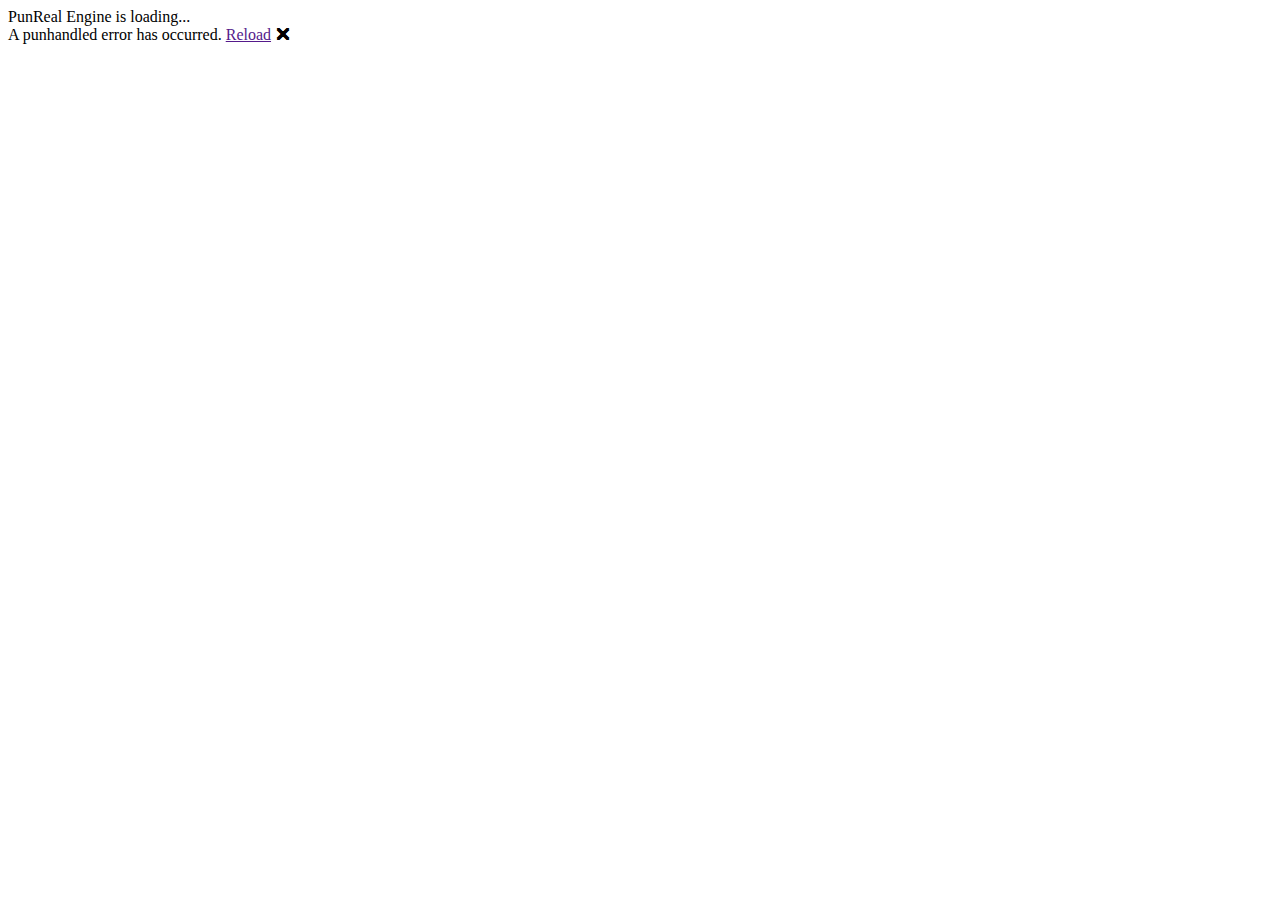
==== Puns.Blazor/wwwroot/index.html @ 3fad3403 "Added more jokes to Index.html" ====
﻿<!DOCTYPE html>
<html>

<head>
    <meta charset="utf-8" />
    <meta name="viewport" content="width=device-width, initial-scale=1.0, maximum-scale=1.0, user-scalable=no" />
    <title>Artifishial Intelligence?</title>
    <base href="/" />
    <link href="css/bootstrap/bootstrap.min.css" rel="stylesheet" />
    <link href="css/app.css" rel="stylesheet" />
    <link href="Puns.Blazor.styles.css" rel="stylesheet" />
</head>

<body>
    <div id="app">PunReal Engine is loading...</div>

    <div id="blazor-error-ui">
        A punhandled error has occurred.
        <a href="" class="reload">Reload</a>
        <a class="dismiss">🗙</a>
    </div>
    <script src="_framework/blazor.webassembly.js"></script>
</body>

</html>
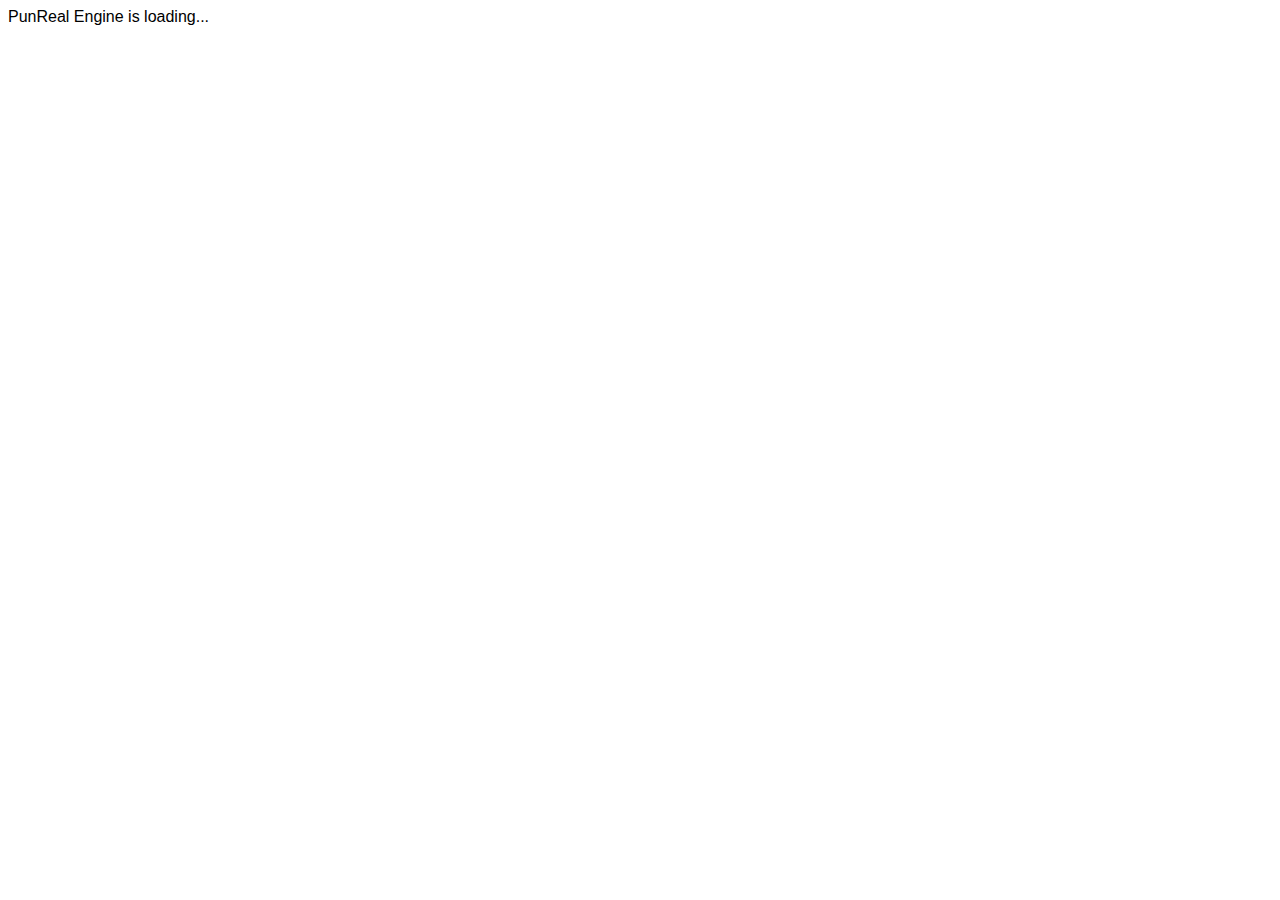
==== commit 2f0fd7e5: "Update index.html" ====
--- a/Puns.Blazor/wwwroot/index.html
+++ b/Puns.Blazor/wwwroot/index.html
@@ -2,24 +2,26 @@
 <html>
 
 <head>
-    <meta charset="utf-8" />
-    <meta name="viewport" content="width=device-width, initial-scale=1.0, maximum-scale=1.0, user-scalable=no" />
+    <meta charset="utf-8"/>
+    <meta name="viewport" content="width=device-width, initial-scale=1.0, maximum-scale=1.0, user-scalable=no"/>
     <title>Artifishial Intelligence?</title>
     <base href="/" />
-    <link href="css/bootstrap/bootstrap.min.css" rel="stylesheet" />
-    <link href="css/app.css" rel="stylesheet" />
-    <link href="Puns.Blazor.styles.css" rel="stylesheet" />
+    <link href="css/bootstrap/bootstrap.min.css" rel="stylesheet"/>
+    <link href="css/app.css" rel="stylesheet"/>
+    <link href="Puns.Blazor.styles.css" rel="stylesheet"/>
+    <script src="_content/MatBlazor/dist/matBlazor.js"></script>
+    <link href="_content/MatBlazor/dist/matBlazor.css" rel="stylesheet" />
 </head>
 
 <body>
-    <div id="app">PunReal Engine is loading...</div>
+<div id="app">PunReal Engine is loading...</div>
 
-    <div id="blazor-error-ui">
-        A punhandled error has occurred.
-        <a href="" class="reload">Reload</a>
-        <a class="dismiss">🗙</a>
-    </div>
-    <script src="_framework/blazor.webassembly.js"></script>
+<div id="blazor-error-ui">
+    A punhandled error has occurred.
+    <a href="" class="reload">Reload</a>
+    <a class="dismiss">🗙</a>
+</div>
+<script src="_framework/blazor.webassembly.js"></script>
 </body>
 
-</html>
+</html>--- a/Puns.Blazor/wwwroot/css/app.css
+++ b/Puns.Blazor/wwwroot/css/app.css
@@ -0,0 +1,38 @@
+﻿@import url('open-iconic/font/css/open-iconic-bootstrap.min.css');
+
+html, body { font-family: 'Helvetica Neue', Helvetica, Arial, sans-serif; }
+
+a, .btn-link { color: #0366d6; }
+
+.btn-primary {
+    color: #fff;
+    background-color: #1b6ec2;
+    border-color: #1861ac;
+}
+
+.content { padding-top: 1.1rem; }
+
+.valid.modified:not([type=checkbox]) { outline: 1px solid #26b050; }
+
+.invalid { outline: 1px solid red; }
+
+.validation-message { color: red; }
+
+#blazor-error-ui {
+    background: lightyellow;
+    bottom: 0;
+    box-shadow: 0 -1px 2px rgba(0, 0, 0, 0.2);
+    display: none;
+    left: 0;
+    padding: 0.6rem 1.25rem 0.7rem 1.25rem;
+    position: fixed;
+    width: 100%;
+    z-index: 1000;
+}
+
+#blazor-error-ui .dismiss {
+    cursor: pointer;
+    position: absolute;
+    right: 0.75rem;
+    top: 0.5rem;
+}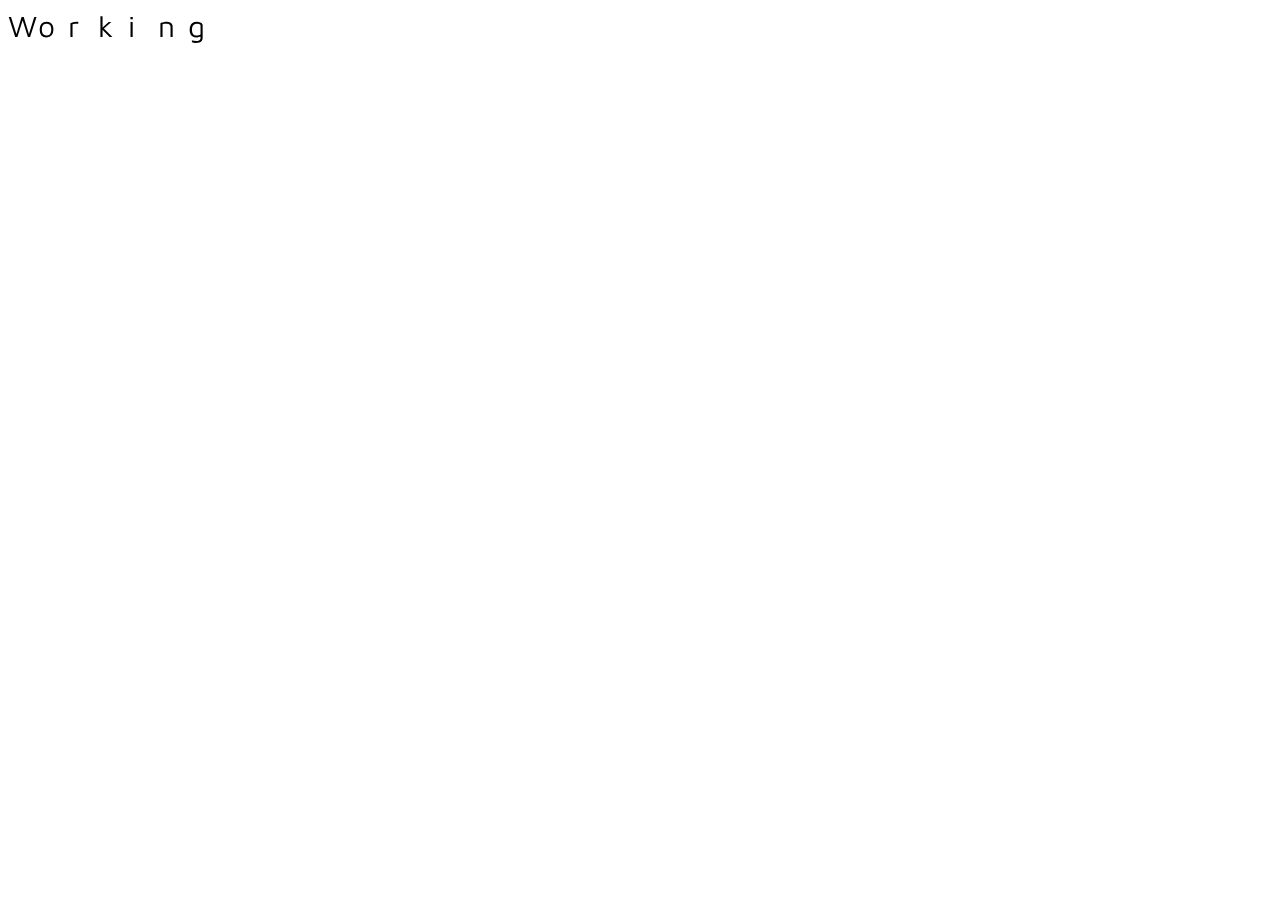
==== commit 36b38a68: "Updated UI to use ANT" ====
--- a/Puns.Blazor/wwwroot/index.html
+++ b/Puns.Blazor/wwwroot/index.html
@@ -9,12 +9,513 @@
     <link href="css/bootstrap/bootstrap.min.css" rel="stylesheet"/>
     <link href="css/app.css" rel="stylesheet"/>
     <link href="Puns.Blazor.styles.css" rel="stylesheet"/>
-    <script src="_content/MatBlazor/dist/matBlazor.js"></script>
-    <link href="_content/MatBlazor/dist/matBlazor.css" rel="stylesheet" />
+    <link href="_content/AntDesign/css/ant-design-blazor.css" rel="stylesheet" />
+    <script src="_content/AntDesign/js/ant-design-blazor.js"></script>
 </head>
 
 <body>
-<div id="app">PunReal Engine is loading...</div>
+<div id="app"><div class="area">
+<span class="Rune" style="top: 0px;left: 180px;opacity: 1.00;transform: rotateY(0deg)rotate(0deg);
+animation:KF_g_6_0 15s linear infinite;">g</span>
+<span class="Rune" style="top: 0px;left: 150px;opacity: 1.00;transform: rotateY(0deg)rotate(0deg);
+animation:KF_n_5_0 15s linear infinite;">n</span>
+<span class="Rune" style="top: 0px;left: 120px;opacity: 1.00;transform: rotateY(0deg)rotate(0deg);
+animation:KF_i_4_0 15s linear infinite;">i</span>
+<span class="Rune" style="top: 0px;left: 60px;opacity: 1.00;transform: rotateY(0deg)rotate(0deg);
+animation:KF_r_2_0 15s linear infinite;">r</span>
+<span class="Rune" style="left: 120px;opacity: 0.00;
+animation:KF_u_4_1 15s linear infinite;">u</span>
+<span class="Rune" style="top: 0px;left: 30px;opacity: 1.00;transform: rotateY(0deg)rotate(0deg);
+animation:KF_o_1_0 15s linear infinite;">o</span>
+<span class="Rune" style="left: 60px;opacity: 0.00;
+animation:KF_b_2_1 15s linear infinite;">b</span>
+<span class="Rune" style="left: 30px;opacity: 0.00;
+animation:KF_a_1_1 15s linear infinite;">a</span>
+<span class="Rune" style="left: 0px;opacity: 0.00;
+animation:KF_L_0_1 15s linear infinite;">L</span>
+<span class="Rune" style="left: 30px;opacity: 0.00;
+animation:KF_e_1_2 15s linear infinite;">e</span>
+<span class="Rune" style="left: 0px;opacity: 0.00;
+animation:KF_B_0_2 15s linear infinite;">B</span>
+<span class="Rune" style="top: 0px;left: 90px;opacity: 1.00;transform: rotateY(0deg)rotate(0deg);
+animation:KF_k_3_0 15s linear infinite;">k</span>
+<span class="Rune" style="top: 0px;left: 0px;opacity: 1.00;transform: rotateY(0deg)rotate(0deg);
+animation:KF_W_0_0 15s linear infinite;">W</span>
+<span class="Rune" style="left: 30px;opacity: 0.00;
+animation:KF_e_1_3 15s linear infinite;">e</span>
+<span class="Rune" style="left: 60px;opacity: 0.00;
+animation:KF_t_2_3 15s linear infinite;">t</span>
+<span class="Rune" style="left: 90px;opacity: 0.00;
+animation:KF_3_3 15s linear infinite;">'</span>
+<span class="Rune" style="left: 120px;opacity: 0.00;
+animation:KF_s_4_3 15s linear infinite;">s</span>
+<span class="Rune" style="left: 150px;opacity: 0.00;
+animation:KF_5_3 15s linear infinite;"> </span>
+<span class="Rune" style="left: 210px;opacity: 0.00;
+animation:KF_e_7_3 15s linear infinite;">e</span>
+<span class="Rune" style="left: 240px;opacity: 0.00;
+animation:KF_t_8_3 15s linear infinite;">t</span>
+<span class="Rune" style="left: 270px;opacity: 0.00;
+animation:KF_9_3 15s linear infinite;"> </span>
+<span class="Rune" style="left: 330px;opacity: 0.00;
+animation:KF_e_11_3 15s linear infinite;">e</span>
+<span class="Rune" style="left: 390px;opacity: 0.00;
+animation:KF_d_13_3 15s linear infinite;">d</span>
+<span class="Rune" style="left: 420px;opacity: 0.00;
+animation:KF_y_14_3 15s linear infinite;">y</span>
+<span class="Rune" style="left: 450px;opacity: 0.00;
+animation:KF_15_3 15s linear infinite;"> </span>
+<span class="Rune" style="left: 480px;opacity: 0.00;
+animation:KF_t_16_3 15s linear infinite;">t</span>
+<span class="Rune" style="left: 540px;opacity: 0.00;
+animation:KF_18_3 15s linear infinite;"> </span>
+<span class="Rune" style="left: 570px;opacity: 0.00;
+animation:KF_P_19_3 15s linear infinite;">P</span>
+<span class="Rune" style="left: 690px;opacity: 0.00;
+animation:KF_l_23_3 15s linear infinite;">l</span>
+<span class="Rune" style="left: 750px;opacity: 0.00;
+animation:KF_25_3 15s linear infinite;">!</span>
+<span class="Rune" style="left: 780px;opacity: 0.00;
+animation:KF_26_3 15s linear infinite;">!</span>
+<span class="Rune" style="left: 810px;opacity: 0.00;
+animation:KF_27_3 15s linear infinite;">!</span>
+</div>
+<style>
+@import url('https://fonts.googleapis.com/css2?family=Maven+Pro:wght@500&display=swap');
+	.Rune { position: absolute; font-family: 'Maven Pro', sans-serif; }
+.area {font-size: 30px;position: relative;}
+.word {position: absolute}
+@keyframes KF_g_6_0{
+  0% {top: 0px;left: 180px;opacity: 1.00;transform: rotateY(0deg)rotate(0deg);}
+  5% {top: 0px;left: 180px;opacity: 1.00;transform: rotateY(0deg)rotate(0deg);}
+  9% {top: 0px;}
+  13% {top: 0px;left: 240px;opacity: 1.00;transform: rotateY(0deg)rotate(0deg);}
+  18% {top: 0px;left: 240px;opacity: 1.00;transform: rotateY(0deg)rotate(0deg);}
+  19% {top: -8px;left: 240px;}
+  23% {top: -8px;left: 300px;}
+  26% {top: 0px;left: 300px;opacity: 1.00;transform: rotateY(0deg)rotate(0deg);}
+  39% {top: 0px;left: 300px;opacity: 1.00;transform: rotateY(0deg)rotate(0deg);}
+  52% {top: 0px;left: 420px;}
+  56% {top: 6px;left: 180px;}
+  59% {top: 0px;left: 180px;opacity: 1.00;transform: rotateY(0deg)rotate(0deg);}
+  91% {top: 0px;left: 180px;opacity: 1.00;transform: rotateY(0deg)rotate(0deg);}
+  95% {top: 0px;}
+  100% {top: 0px;left: 180px;opacity: 1.00;transform: rotateY(0deg)rotate(0deg);}
+}
+
+@keyframes KF_n_5_0{
+  0% {top: 0px;left: 150px;opacity: 1.00;transform: rotateY(0deg)rotate(0deg);}
+  5% {top: 0px;left: 150px;opacity: 1.00;transform: rotateY(0deg)rotate(0deg);}
+  9% {top: 0px;}
+  13% {top: 0px;left: 210px;opacity: 1.00;transform: rotateY(0deg)rotate(0deg);}
+  18% {top: 0px;left: 210px;opacity: 1.00;transform: rotateY(0deg)rotate(0deg);}
+  19% {top: -8px;left: 210px;}
+  23% {top: -8px;left: 270px;}
+  26% {top: 0px;left: 270px;opacity: 1.00;transform: rotateY(0deg)rotate(0deg);}
+  39% {top: 0px;left: 270px;opacity: 1.00;transform: rotateY(0deg)rotate(0deg);}
+  52% {top: 0px;left: 420px;}
+  56% {top: -19px;left: 630px;}
+  59% {top: 0px;left: 630px;opacity: 1.00;transform: rotateY(0deg)rotate(0deg);}
+  91% {top: 0px;left: 630px;opacity: 1.00;transform: rotateY(0deg)rotate(0deg);}
+  95% {top: 26px;}
+  100% {top: 0px;left: 150px;opacity: 1.00;transform: rotateY(0deg)rotate(0deg);}
+}
+
+@keyframes KF_i_4_0{
+  0% {top: 0px;left: 120px;opacity: 1.00;transform: rotateY(0deg)rotate(0deg);}
+  5% {top: 0px;left: 120px;opacity: 1.00;transform: rotateY(0deg)rotate(0deg);}
+  9% {top: 0px;}
+  13% {top: 0px;left: 180px;opacity: 1.00;transform: rotateY(0deg)rotate(0deg);}
+  18% {top: 0px;left: 180px;opacity: 1.00;transform: rotateY(0deg)rotate(0deg);}
+  19% {top: -8px;left: 180px;}
+  23% {top: -8px;left: 240px;}
+  26% {top: 0px;left: 240px;opacity: 1.00;transform: rotateY(0deg)rotate(0deg);}
+  39% {top: 0px;left: 240px;opacity: 1.00;transform: rotateY(0deg)rotate(0deg);}
+  59% {left: 120px;opacity: 0.00;}
+  91% {left: 120px;opacity: 0.00;}
+  100% {top: 0px;left: 120px;opacity: 1.00;transform: rotateY(0deg)rotate(0deg);}
+}
+
+@keyframes KF_r_2_0{
+  0% {top: 0px;left: 60px;opacity: 1.00;transform: rotateY(0deg)rotate(0deg);}
+  5% {top: 0px;left: 60px;opacity: 1.00;transform: rotateY(0deg)rotate(0deg);}
+  9% {top: 0px;}
+  13% {top: 0px;left: 150px;opacity: 1.00;transform: rotateY(0deg)rotate(0deg);}
+  18% {top: 0px;left: 150px;opacity: 1.00;transform: rotateY(0deg)rotate(0deg);}
+  19% {top: -8px;left: 150px;}
+  23% {top: -8px;left: 210px;}
+  26% {top: 0px;left: 210px;opacity: 1.00;transform: rotateY(0deg)rotate(0deg);}
+  39% {top: 0px;left: 210px;opacity: 1.00;transform: rotateY(0deg)rotate(0deg);}
+  52% {top: 0px;left: 420px;}
+  56% {top: -5px;left: 300px;}
+  59% {top: 0px;left: 300px;opacity: 1.00;transform: rotateY(0deg)rotate(0deg);}
+  91% {top: 0px;left: 300px;opacity: 1.00;transform: rotateY(0deg)rotate(0deg);}
+  95% {top: 13px;}
+  100% {top: 0px;left: 60px;opacity: 1.00;transform: rotateY(0deg)rotate(0deg);}
+}
+
+@keyframes KF_u_4_1{
+  0% {left: 120px;opacity: 0.00;}
+  5% {left: 120px;opacity: 0.00;}
+  13% {top: 0px;left: 120px;opacity: 1.00;transform: rotateY(0deg)rotate(0deg);}
+  18% {top: 0px;left: 120px;opacity: 1.00;transform: rotateY(0deg)rotate(0deg);}
+  19% {top: -8px;left: 120px;}
+  23% {top: -8px;left: 180px;}
+  26% {top: 0px;left: 180px;opacity: 1.00;transform: rotateY(0deg)rotate(0deg);}
+  39% {top: 0px;left: 180px;opacity: 1.00;transform: rotateY(0deg)rotate(0deg);}
+  52% {top: 0px;left: 420px;}
+  56% {top: -22px;left: 600px;}
+  59% {top: 0px;left: 600px;opacity: 1.00;transform: rotateY(0deg)rotate(0deg);}
+  91% {top: 0px;left: 600px;opacity: 1.00;transform: rotateY(0deg)rotate(0deg);}
+  100% {left: 120px;opacity: 0.00;}
+}
+
+@keyframes KF_o_1_0{
+  0% {top: 0px;left: 30px;opacity: 1.00;transform: rotateY(0deg)rotate(0deg);}
+  5% {top: 0px;left: 30px;opacity: 1.00;transform: rotateY(0deg)rotate(0deg);}
+  9% {top: 0px;}
+  13% {top: 0px;left: 90px;opacity: 1.00;transform: rotateY(0deg)rotate(0deg);}
+  18% {top: 0px;left: 90px;opacity: 1.00;transform: rotateY(0deg)rotate(0deg);}
+  19% {top: -8px;left: 90px;}
+  23% {top: -8px;left: 150px;}
+  26% {top: 0px;left: 150px;opacity: 1.00;transform: rotateY(0deg)rotate(0deg);}
+  39% {top: 0px;left: 150px;opacity: 1.00;transform: rotateY(0deg)rotate(0deg);}
+  52% {top: 0px;left: 420px;}
+  56% {top: -19px;left: 510px;}
+  59% {top: 0px;left: 510px;opacity: 1.00;transform: rotateY(0deg)rotate(0deg);}
+  91% {top: 0px;left: 510px;opacity: 1.00;transform: rotateY(0deg)rotate(0deg);}
+  95% {top: 26px;}
+  100% {top: 0px;left: 30px;opacity: 1.00;transform: rotateY(0deg)rotate(0deg);}
+}
+
+@keyframes KF_b_2_1{
+  0% {left: 60px;opacity: 0.00;}
+  5% {left: 60px;opacity: 0.00;}
+  13% {top: 0px;left: 60px;opacity: 1.00;transform: rotateY(0deg)rotate(0deg);}
+  18% {top: 0px;left: 60px;opacity: 1.00;transform: rotateY(0deg)rotate(0deg);}
+  19% {top: -8px;left: 60px;}
+  23% {top: -8px;left: 120px;}
+  26% {top: 0px;left: 120px;opacity: 1.00;transform: rotateY(0deg)rotate(0deg);}
+  39% {top: 0px;left: 120px;opacity: 1.00;transform: rotateY(0deg)rotate(0deg);}
+  52% {top: 0px;left: 420px;}
+  56% {top: -29px;left: 660px;}
+  59% {top: 0px;left: 660px;opacity: 1.00;transform: rotateY(0deg)rotate(0deg);}
+  91% {top: 0px;left: 660px;opacity: 1.00;transform: rotateY(0deg)rotate(0deg);}
+  100% {left: 60px;opacity: 0.00;}
+}
+
+@keyframes KF_a_1_1{
+  0% {left: 30px;opacity: 0.00;}
+  5% {left: 30px;opacity: 0.00;}
+  13% {top: 0px;left: 30px;opacity: 1.00;transform: rotateY(0deg)rotate(0deg);}
+  18% {top: 0px;left: 30px;opacity: 1.00;transform: rotateY(0deg)rotate(0deg);}
+  19% {top: -8px;left: 30px;}
+  23% {top: -8px;left: 90px;}
+  26% {top: 0px;left: 90px;opacity: 1.00;transform: rotateY(0deg)rotate(0deg);}
+  39% {top: 0px;left: 90px;opacity: 1.00;transform: rotateY(0deg)rotate(0deg);}
+  52% {top: 0px;left: 420px;}
+  56% {top: -14px;left: 360px;}
+  59% {top: 0px;left: 360px;opacity: 1.00;transform: rotateY(0deg)rotate(0deg);}
+  91% {top: 0px;left: 360px;opacity: 1.00;transform: rotateY(0deg)rotate(0deg);}
+  100% {left: 30px;opacity: 0.00;}
+}
+
+@keyframes KF_L_0_1{
+  0% {left: 0px;opacity: 0.00;}
+  5% {left: 0px;opacity: 0.00;}
+  13% {top: 0px;left: 0px;opacity: 1.00;transform: rotateY(0deg)rotate(0deg);}
+  18% {top: 0px;left: 0px;opacity: 1.00;transform: rotateY(0deg)rotate(0deg);}
+  19% {top: -8px;left: 0px;}
+  23% {top: -8px;left: 60px;}
+  26% {top: 0px;left: 60px;opacity: 1.00;transform: rotateY(0deg)rotate(0deg);}
+  39% {top: 0px;left: 60px;opacity: 1.00;transform: rotateY(0deg)rotate(0deg);}
+  52% {top: 0px;left: 420px;}
+  56% {top: 3px;left: 0px;}
+  59% {top: 0px;left: 0px;opacity: 1.00;transform: rotateY(0deg)rotate(0deg);}
+  91% {top: 0px;left: 0px;opacity: 1.00;transform: rotateY(0deg)rotate(0deg);}
+  100% {left: 0px;opacity: 0.00;}
+}
+
+@keyframes KF_e_1_2{
+  0% {left: 30px;opacity: 0.00;}
+  5% {left: 30px;opacity: 0.00;}
+  13% {left: 30px;opacity: 0.00;}
+  18% {left: 30px;opacity: 0.00;}
+  26% {top: 0px;left: 30px;opacity: 1.00;transform: rotateY(0deg)rotate(0deg);}
+  39% {top: 0px;left: 30px;opacity: 1.00;transform: rotateY(0deg)rotate(0deg);}
+  52% {top: 0px;left: 420px;}
+  56% {top: -37px;left: 720px;}
+  59% {top: 0px;left: 720px;opacity: 1.00;transform: rotateY(0deg)rotate(0deg);}
+  91% {top: 0px;left: 720px;opacity: 1.00;transform: rotateY(0deg)rotate(0deg);}
+  100% {left: 30px;opacity: 0.00;}
+}
+
+@keyframes KF_B_0_2{
+  0% {left: 0px;opacity: 0.00;}
+  5% {left: 0px;opacity: 0.00;}
+  13% {left: 0px;opacity: 0.00;}
+  18% {left: 0px;opacity: 0.00;}
+  26% {top: 0px;left: 0px;opacity: 1.00;transform: rotateY(0deg)rotate(0deg);}
+  39% {top: 0px;left: 0px;opacity: 1.00;transform: rotateY(0deg)rotate(0deg);}
+  59% {left: 0px;opacity: 0.00;}
+  91% {left: 0px;opacity: 0.00;}
+  100% {left: 0px;opacity: 0.00;}
+}
+
+@keyframes KF_k_3_0{
+  0% {top: 0px;left: 90px;opacity: 1.00;transform: rotateY(0deg)rotate(0deg);}
+  5% {top: 0px;left: 90px;opacity: 1.00;transform: rotateY(0deg)rotate(0deg);}
+  13% {left: 90px;opacity: 0.00;}
+  18% {left: 90px;opacity: 0.00;}
+  26% {left: 90px;opacity: 0.00;}
+  39% {left: 90px;opacity: 0.00;}
+  59% {left: 90px;opacity: 0.00;}
+  91% {left: 90px;opacity: 0.00;}
+  100% {top: 0px;left: 90px;opacity: 1.00;transform: rotateY(0deg)rotate(0deg);}
+}
+
+@keyframes KF_W_0_0{
+  0% {top: 0px;left: 0px;opacity: 1.00;transform: rotateY(0deg)rotate(0deg);}
+  5% {top: 0px;left: 0px;opacity: 1.00;transform: rotateY(0deg)rotate(0deg);}
+  13% {left: 0px;opacity: 0.00;}
+  18% {left: 0px;opacity: 0.00;}
+  26% {left: 0px;opacity: 0.00;}
+  39% {left: 0px;opacity: 0.00;}
+  59% {left: 0px;opacity: 0.00;}
+  91% {left: 0px;opacity: 0.00;}
+  100% {top: 0px;left: 0px;opacity: 1.00;transform: rotateY(0deg)rotate(0deg);}
+}
+
+@keyframes KF_e_1_3{
+  0% {left: 30px;opacity: 0.00;}
+  5% {left: 30px;opacity: 0.00;}
+  13% {left: 30px;opacity: 0.00;}
+  18% {left: 30px;opacity: 0.00;}
+  26% {left: 30px;opacity: 0.00;}
+  39% {left: 30px;opacity: 0.00;}
+  59% {top: 0px;left: 30px;opacity: 1.00;transform: rotateY(0deg)rotate(0deg);}
+  91% {top: 0px;left: 30px;opacity: 1.00;transform: rotateY(0deg)rotate(0deg);}
+  100% {left: 30px;opacity: 0.00;}
+}
+
+@keyframes KF_t_2_3{
+  0% {left: 60px;opacity: 0.00;}
+  5% {left: 60px;opacity: 0.00;}
+  13% {left: 60px;opacity: 0.00;}
+  18% {left: 60px;opacity: 0.00;}
+  26% {left: 60px;opacity: 0.00;}
+  39% {left: 60px;opacity: 0.00;}
+  59% {top: 0px;left: 60px;opacity: 1.00;transform: rotateY(0deg)rotate(0deg);}
+  91% {top: 0px;left: 60px;opacity: 1.00;transform: rotateY(0deg)rotate(0deg);}
+  100% {left: 60px;opacity: 0.00;}
+}
+
+@keyframes KF_3_3{
+  0% {left: 90px;opacity: 0.00;}
+  5% {left: 90px;opacity: 0.00;}
+  13% {left: 90px;opacity: 0.00;}
+  18% {left: 90px;opacity: 0.00;}
+  26% {left: 90px;opacity: 0.00;}
+  39% {left: 90px;opacity: 0.00;}
+  59% {top: 0px;left: 90px;opacity: 1.00;transform: rotateY(0deg)rotate(0deg);}
+  91% {top: 0px;left: 90px;opacity: 1.00;transform: rotateY(0deg)rotate(0deg);}
+  100% {left: 90px;opacity: 0.00;}
+}
+
+@keyframes KF_s_4_3{
+  0% {left: 120px;opacity: 0.00;}
+  5% {left: 120px;opacity: 0.00;}
+  13% {left: 120px;opacity: 0.00;}
+  18% {left: 120px;opacity: 0.00;}
+  26% {left: 120px;opacity: 0.00;}
+  39% {left: 120px;opacity: 0.00;}
+  59% {top: 0px;left: 120px;opacity: 1.00;transform: rotateY(0deg)rotate(0deg);}
+  91% {top: 0px;left: 120px;opacity: 1.00;transform: rotateY(0deg)rotate(0deg);}
+  100% {left: 120px;opacity: 0.00;}
+}
+
+@keyframes KF_5_3{
+  0% {left: 150px;opacity: 0.00;}
+  5% {left: 150px;opacity: 0.00;}
+  13% {left: 150px;opacity: 0.00;}
+  18% {left: 150px;opacity: 0.00;}
+  26% {left: 150px;opacity: 0.00;}
+  39% {left: 150px;opacity: 0.00;}
+  59% {top: 0px;left: 150px;opacity: 1.00;transform: rotateY(0deg)rotate(0deg);}
+  91% {top: 0px;left: 150px;opacity: 1.00;transform: rotateY(0deg)rotate(0deg);}
+  100% {left: 150px;opacity: 0.00;}
+}
+
+@keyframes KF_e_7_3{
+  0% {left: 210px;opacity: 0.00;}
+  5% {left: 210px;opacity: 0.00;}
+  13% {left: 210px;opacity: 0.00;}
+  18% {left: 210px;opacity: 0.00;}
+  26% {left: 210px;opacity: 0.00;}
+  39% {left: 210px;opacity: 0.00;}
+  59% {top: 0px;left: 210px;opacity: 1.00;transform: rotateY(0deg)rotate(0deg);}
+  91% {top: 0px;left: 210px;opacity: 1.00;transform: rotateY(0deg)rotate(0deg);}
+  100% {left: 210px;opacity: 0.00;}
+}
+
+@keyframes KF_t_8_3{
+  0% {left: 240px;opacity: 0.00;}
+  5% {left: 240px;opacity: 0.00;}
+  13% {left: 240px;opacity: 0.00;}
+  18% {left: 240px;opacity: 0.00;}
+  26% {left: 240px;opacity: 0.00;}
+  39% {left: 240px;opacity: 0.00;}
+  59% {top: 0px;left: 240px;opacity: 1.00;transform: rotateY(0deg)rotate(0deg);}
+  91% {top: 0px;left: 240px;opacity: 1.00;transform: rotateY(0deg)rotate(0deg);}
+  100% {left: 240px;opacity: 0.00;}
+}
+
+@keyframes KF_9_3{
+  0% {left: 270px;opacity: 0.00;}
+  5% {left: 270px;opacity: 0.00;}
+  13% {left: 270px;opacity: 0.00;}
+  18% {left: 270px;opacity: 0.00;}
+  26% {left: 270px;opacity: 0.00;}
+  39% {left: 270px;opacity: 0.00;}
+  59% {top: 0px;left: 270px;opacity: 1.00;transform: rotateY(0deg)rotate(0deg);}
+  91% {top: 0px;left: 270px;opacity: 1.00;transform: rotateY(0deg)rotate(0deg);}
+  100% {left: 270px;opacity: 0.00;}
+}
+
+@keyframes KF_e_11_3{
+  0% {left: 330px;opacity: 0.00;}
+  5% {left: 330px;opacity: 0.00;}
+  13% {left: 330px;opacity: 0.00;}
+  18% {left: 330px;opacity: 0.00;}
+  26% {left: 330px;opacity: 0.00;}
+  39% {left: 330px;opacity: 0.00;}
+  59% {top: 0px;left: 330px;opacity: 1.00;transform: rotateY(0deg)rotate(0deg);}
+  91% {top: 0px;left: 330px;opacity: 1.00;transform: rotateY(0deg)rotate(0deg);}
+  100% {left: 330px;opacity: 0.00;}
+}
+
+@keyframes KF_d_13_3{
+  0% {left: 390px;opacity: 0.00;}
+  5% {left: 390px;opacity: 0.00;}
+  13% {left: 390px;opacity: 0.00;}
+  18% {left: 390px;opacity: 0.00;}
+  26% {left: 390px;opacity: 0.00;}
+  39% {left: 390px;opacity: 0.00;}
+  59% {top: 0px;left: 390px;opacity: 1.00;transform: rotateY(0deg)rotate(0deg);}
+  91% {top: 0px;left: 390px;opacity: 1.00;transform: rotateY(0deg)rotate(0deg);}
+  100% {left: 390px;opacity: 0.00;}
+}
+
+@keyframes KF_y_14_3{
+  0% {left: 420px;opacity: 0.00;}
+  5% {left: 420px;opacity: 0.00;}
+  13% {left: 420px;opacity: 0.00;}
+  18% {left: 420px;opacity: 0.00;}
+  26% {left: 420px;opacity: 0.00;}
+  39% {left: 420px;opacity: 0.00;}
+  59% {top: 0px;left: 420px;opacity: 1.00;transform: rotateY(0deg)rotate(0deg);}
+  91% {top: 0px;left: 420px;opacity: 1.00;transform: rotateY(0deg)rotate(0deg);}
+  100% {left: 420px;opacity: 0.00;}
+}
+
+@keyframes KF_15_3{
+  0% {left: 450px;opacity: 0.00;}
+  5% {left: 450px;opacity: 0.00;}
+  13% {left: 450px;opacity: 0.00;}
+  18% {left: 450px;opacity: 0.00;}
+  26% {left: 450px;opacity: 0.00;}
+  39% {left: 450px;opacity: 0.00;}
+  59% {top: 0px;left: 450px;opacity: 1.00;transform: rotateY(0deg)rotate(0deg);}
+  91% {top: 0px;left: 450px;opacity: 1.00;transform: rotateY(0deg)rotate(0deg);}
+  100% {left: 450px;opacity: 0.00;}
+}
+
+@keyframes KF_t_16_3{
+  0% {left: 480px;opacity: 0.00;}
+  5% {left: 480px;opacity: 0.00;}
+  13% {left: 480px;opacity: 0.00;}
+  18% {left: 480px;opacity: 0.00;}
+  26% {left: 480px;opacity: 0.00;}
+  39% {left: 480px;opacity: 0.00;}
+  59% {top: 0px;left: 480px;opacity: 1.00;transform: rotateY(0deg)rotate(0deg);}
+  91% {top: 0px;left: 480px;opacity: 1.00;transform: rotateY(0deg)rotate(0deg);}
+  100% {left: 480px;opacity: 0.00;}
+}
+
+@keyframes KF_18_3{
+  0% {left: 540px;opacity: 0.00;}
+  5% {left: 540px;opacity: 0.00;}
+  13% {left: 540px;opacity: 0.00;}
+  18% {left: 540px;opacity: 0.00;}
+  26% {left: 540px;opacity: 0.00;}
+  39% {left: 540px;opacity: 0.00;}
+  59% {top: 0px;left: 540px;opacity: 1.00;transform: rotateY(0deg)rotate(0deg);}
+  91% {top: 0px;left: 540px;opacity: 1.00;transform: rotateY(0deg)rotate(0deg);}
+  100% {left: 540px;opacity: 0.00;}
+}
+
+@keyframes KF_P_19_3{
+  0% {left: 570px;opacity: 0.00;}
+  5% {left: 570px;opacity: 0.00;}
+  13% {left: 570px;opacity: 0.00;}
+  18% {left: 570px;opacity: 0.00;}
+  26% {left: 570px;opacity: 0.00;}
+  39% {left: 570px;opacity: 0.00;}
+  59% {top: 0px;left: 570px;opacity: 1.00;transform: rotateY(0deg)rotate(0deg);}
+  91% {top: 0px;left: 570px;opacity: 1.00;transform: rotateY(0deg)rotate(0deg);}
+  100% {left: 570px;opacity: 0.00;}
+}
+
+@keyframes KF_l_23_3{
+  0% {left: 690px;opacity: 0.00;}
+  5% {left: 690px;opacity: 0.00;}
+  13% {left: 690px;opacity: 0.00;}
+  18% {left: 690px;opacity: 0.00;}
+  26% {left: 690px;opacity: 0.00;}
+  39% {left: 690px;opacity: 0.00;}
+  59% {top: 0px;left: 690px;opacity: 1.00;transform: rotateY(0deg)rotate(0deg);}
+  91% {top: 0px;left: 690px;opacity: 1.00;transform: rotateY(0deg)rotate(0deg);}
+  100% {left: 690px;opacity: 0.00;}
+}
+
+@keyframes KF_25_3{
+  0% {left: 750px;opacity: 0.00;}
+  5% {left: 750px;opacity: 0.00;}
+  13% {left: 750px;opacity: 0.00;}
+  18% {left: 750px;opacity: 0.00;}
+  26% {left: 750px;opacity: 0.00;}
+  39% {left: 750px;opacity: 0.00;}
+  59% {top: 0px;left: 750px;opacity: 1.00;transform: rotateY(0deg)rotate(0deg);}
+  91% {top: 0px;left: 750px;opacity: 1.00;transform: rotateY(0deg)rotate(0deg);}
+  100% {left: 750px;opacity: 0.00;}
+}
+
+@keyframes KF_26_3{
+  0% {left: 780px;opacity: 0.00;}
+  5% {left: 780px;opacity: 0.00;}
+  13% {left: 780px;opacity: 0.00;}
+  18% {left: 780px;opacity: 0.00;}
+  26% {left: 780px;opacity: 0.00;}
+  39% {left: 780px;opacity: 0.00;}
+  59% {top: 0px;left: 780px;opacity: 1.00;transform: rotateY(0deg)rotate(0deg);}
+  91% {top: 0px;left: 780px;opacity: 1.00;transform: rotateY(0deg)rotate(0deg);}
+  100% {left: 780px;opacity: 0.00;}
+}
+
+@keyframes KF_27_3{
+  0% {left: 810px;opacity: 0.00;}
+  5% {left: 810px;opacity: 0.00;}
+  13% {left: 810px;opacity: 0.00;}
+  18% {left: 810px;opacity: 0.00;}
+  26% {left: 810px;opacity: 0.00;}
+  39% {left: 810px;opacity: 0.00;}
+  59% {top: 0px;left: 810px;opacity: 1.00;transform: rotateY(0deg)rotate(0deg);}
+  91% {top: 0px;left: 810px;opacity: 1.00;transform: rotateY(0deg)rotate(0deg);}
+  100% {left: 810px;opacity: 0.00;}
+}
+
+</style>
+</div>
 
 <div id="blazor-error-ui">
     A punhandled error has occurred.
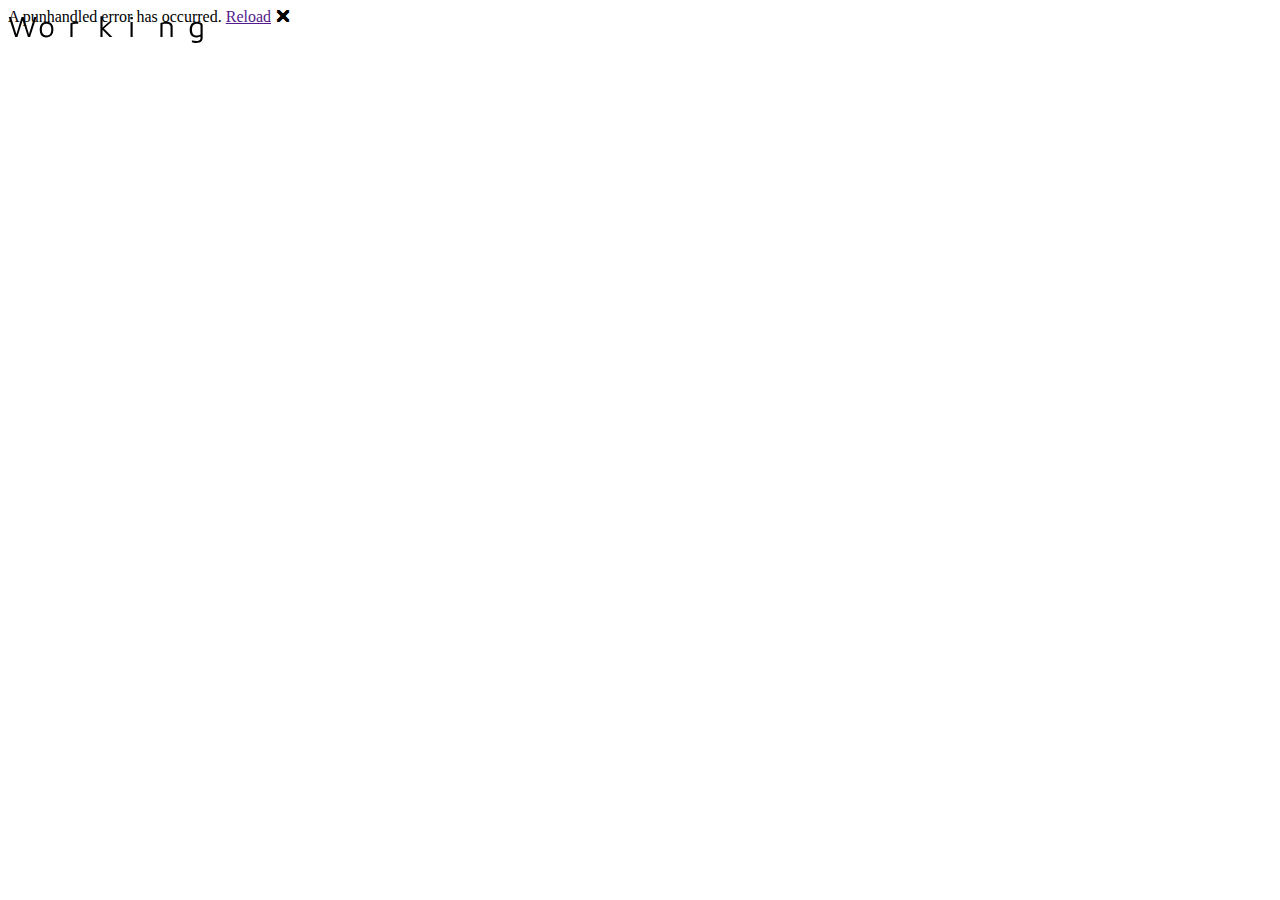
==== commit 9216bc97: "Switched to MudBlazor" ====
--- a/Puns.Blazor/wwwroot/index.html
+++ b/Puns.Blazor/wwwroot/index.html
@@ -2,527 +2,2034 @@
 <html>
 
 <head>
-    <meta charset="utf-8"/>
-    <meta name="viewport" content="width=device-width, initial-scale=1.0, maximum-scale=1.0, user-scalable=no"/>
+    <meta charset="utf-8" />
+    <meta name="viewport" content="width=device-width, initial-scale=1.0, maximum-scale=1.0, user-scalable=no" />
     <title>Artifishial Intelligence?</title>
     <base href="/" />
-    <link href="css/bootstrap/bootstrap.min.css" rel="stylesheet"/>
-    <link href="css/app.css" rel="stylesheet"/>
-    <link href="Puns.Blazor.styles.css" rel="stylesheet"/>
-    <link href="_content/AntDesign/css/ant-design-blazor.css" rel="stylesheet" />
-    <script src="_content/AntDesign/js/ant-design-blazor.js"></script>
+    <link href="https://fonts.googleapis.com/css?family=Roboto:300,400,500,700&display=swap" rel="stylesheet" />
+    <link href="_content/MudBlazor/MudBlazor.min.css?v=5.1.0" rel="stylesheet" />
+
 </head>
 
 <body>
-<div id="app"><div class="area">
-<span class="Rune" style="top: 0px;left: 180px;opacity: 1.00;transform: rotateY(0deg)rotate(0deg);
-animation:KF_g_6_0 15s linear infinite;">g</span>
-<span class="Rune" style="top: 0px;left: 150px;opacity: 1.00;transform: rotateY(0deg)rotate(0deg);
-animation:KF_n_5_0 15s linear infinite;">n</span>
-<span class="Rune" style="top: 0px;left: 120px;opacity: 1.00;transform: rotateY(0deg)rotate(0deg);
-animation:KF_i_4_0 15s linear infinite;">i</span>
-<span class="Rune" style="top: 0px;left: 60px;opacity: 1.00;transform: rotateY(0deg)rotate(0deg);
-animation:KF_r_2_0 15s linear infinite;">r</span>
-<span class="Rune" style="left: 120px;opacity: 0.00;
-animation:KF_u_4_1 15s linear infinite;">u</span>
-<span class="Rune" style="top: 0px;left: 30px;opacity: 1.00;transform: rotateY(0deg)rotate(0deg);
-animation:KF_o_1_0 15s linear infinite;">o</span>
-<span class="Rune" style="left: 60px;opacity: 0.00;
-animation:KF_b_2_1 15s linear infinite;">b</span>
-<span class="Rune" style="left: 30px;opacity: 0.00;
-animation:KF_a_1_1 15s linear infinite;">a</span>
-<span class="Rune" style="left: 0px;opacity: 0.00;
-animation:KF_L_0_1 15s linear infinite;">L</span>
-<span class="Rune" style="left: 30px;opacity: 0.00;
-animation:KF_e_1_2 15s linear infinite;">e</span>
-<span class="Rune" style="left: 0px;opacity: 0.00;
-animation:KF_B_0_2 15s linear infinite;">B</span>
-<span class="Rune" style="top: 0px;left: 90px;opacity: 1.00;transform: rotateY(0deg)rotate(0deg);
-animation:KF_k_3_0 15s linear infinite;">k</span>
-<span class="Rune" style="top: 0px;left: 0px;opacity: 1.00;transform: rotateY(0deg)rotate(0deg);
-animation:KF_W_0_0 15s linear infinite;">W</span>
-<span class="Rune" style="left: 30px;opacity: 0.00;
-animation:KF_e_1_3 15s linear infinite;">e</span>
-<span class="Rune" style="left: 60px;opacity: 0.00;
-animation:KF_t_2_3 15s linear infinite;">t</span>
-<span class="Rune" style="left: 90px;opacity: 0.00;
-animation:KF_3_3 15s linear infinite;">'</span>
-<span class="Rune" style="left: 120px;opacity: 0.00;
-animation:KF_s_4_3 15s linear infinite;">s</span>
-<span class="Rune" style="left: 150px;opacity: 0.00;
-animation:KF_5_3 15s linear infinite;"> </span>
-<span class="Rune" style="left: 210px;opacity: 0.00;
-animation:KF_e_7_3 15s linear infinite;">e</span>
-<span class="Rune" style="left: 240px;opacity: 0.00;
-animation:KF_t_8_3 15s linear infinite;">t</span>
-<span class="Rune" style="left: 270px;opacity: 0.00;
-animation:KF_9_3 15s linear infinite;"> </span>
-<span class="Rune" style="left: 330px;opacity: 0.00;
-animation:KF_e_11_3 15s linear infinite;">e</span>
-<span class="Rune" style="left: 390px;opacity: 0.00;
-animation:KF_d_13_3 15s linear infinite;">d</span>
-<span class="Rune" style="left: 420px;opacity: 0.00;
-animation:KF_y_14_3 15s linear infinite;">y</span>
-<span class="Rune" style="left: 450px;opacity: 0.00;
-animation:KF_15_3 15s linear infinite;"> </span>
-<span class="Rune" style="left: 480px;opacity: 0.00;
-animation:KF_t_16_3 15s linear infinite;">t</span>
-<span class="Rune" style="left: 540px;opacity: 0.00;
-animation:KF_18_3 15s linear infinite;"> </span>
-<span class="Rune" style="left: 570px;opacity: 0.00;
-animation:KF_P_19_3 15s linear infinite;">P</span>
-<span class="Rune" style="left: 690px;opacity: 0.00;
-animation:KF_l_23_3 15s linear infinite;">l</span>
-<span class="Rune" style="left: 750px;opacity: 0.00;
-animation:KF_25_3 15s linear infinite;">!</span>
-<span class="Rune" style="left: 780px;opacity: 0.00;
-animation:KF_26_3 15s linear infinite;">!</span>
-<span class="Rune" style="left: 810px;opacity: 0.00;
-animation:KF_27_3 15s linear infinite;">!</span>
-</div>
-<style>
-@import url('https://fonts.googleapis.com/css2?family=Maven+Pro:wght@500&display=swap');
-	.Rune { position: absolute; font-family: 'Maven Pro', sans-serif; }
-.area {font-size: 30px;position: relative;}
-.word {position: absolute}
-@keyframes KF_g_6_0{
-  0% {top: 0px;left: 180px;opacity: 1.00;transform: rotateY(0deg)rotate(0deg);}
-  5% {top: 0px;left: 180px;opacity: 1.00;transform: rotateY(0deg)rotate(0deg);}
-  9% {top: 0px;}
-  13% {top: 0px;left: 240px;opacity: 1.00;transform: rotateY(0deg)rotate(0deg);}
-  18% {top: 0px;left: 240px;opacity: 1.00;transform: rotateY(0deg)rotate(0deg);}
-  19% {top: -8px;left: 240px;}
-  23% {top: -8px;left: 300px;}
-  26% {top: 0px;left: 300px;opacity: 1.00;transform: rotateY(0deg)rotate(0deg);}
-  39% {top: 0px;left: 300px;opacity: 1.00;transform: rotateY(0deg)rotate(0deg);}
-  52% {top: 0px;left: 420px;}
-  56% {top: 6px;left: 180px;}
-  59% {top: 0px;left: 180px;opacity: 1.00;transform: rotateY(0deg)rotate(0deg);}
-  91% {top: 0px;left: 180px;opacity: 1.00;transform: rotateY(0deg)rotate(0deg);}
-  95% {top: 0px;}
-  100% {top: 0px;left: 180px;opacity: 1.00;transform: rotateY(0deg)rotate(0deg);}
-}
-
-@keyframes KF_n_5_0{
-  0% {top: 0px;left: 150px;opacity: 1.00;transform: rotateY(0deg)rotate(0deg);}
-  5% {top: 0px;left: 150px;opacity: 1.00;transform: rotateY(0deg)rotate(0deg);}
-  9% {top: 0px;}
-  13% {top: 0px;left: 210px;opacity: 1.00;transform: rotateY(0deg)rotate(0deg);}
-  18% {top: 0px;left: 210px;opacity: 1.00;transform: rotateY(0deg)rotate(0deg);}
-  19% {top: -8px;left: 210px;}
-  23% {top: -8px;left: 270px;}
-  26% {top: 0px;left: 270px;opacity: 1.00;transform: rotateY(0deg)rotate(0deg);}
-  39% {top: 0px;left: 270px;opacity: 1.00;transform: rotateY(0deg)rotate(0deg);}
-  52% {top: 0px;left: 420px;}
-  56% {top: -19px;left: 630px;}
-  59% {top: 0px;left: 630px;opacity: 1.00;transform: rotateY(0deg)rotate(0deg);}
-  91% {top: 0px;left: 630px;opacity: 1.00;transform: rotateY(0deg)rotate(0deg);}
-  95% {top: 26px;}
-  100% {top: 0px;left: 150px;opacity: 1.00;transform: rotateY(0deg)rotate(0deg);}
-}
-
-@keyframes KF_i_4_0{
-  0% {top: 0px;left: 120px;opacity: 1.00;transform: rotateY(0deg)rotate(0deg);}
-  5% {top: 0px;left: 120px;opacity: 1.00;transform: rotateY(0deg)rotate(0deg);}
-  9% {top: 0px;}
-  13% {top: 0px;left: 180px;opacity: 1.00;transform: rotateY(0deg)rotate(0deg);}
-  18% {top: 0px;left: 180px;opacity: 1.00;transform: rotateY(0deg)rotate(0deg);}
-  19% {top: -8px;left: 180px;}
-  23% {top: -8px;left: 240px;}
-  26% {top: 0px;left: 240px;opacity: 1.00;transform: rotateY(0deg)rotate(0deg);}
-  39% {top: 0px;left: 240px;opacity: 1.00;transform: rotateY(0deg)rotate(0deg);}
-  59% {left: 120px;opacity: 0.00;}
-  91% {left: 120px;opacity: 0.00;}
-  100% {top: 0px;left: 120px;opacity: 1.00;transform: rotateY(0deg)rotate(0deg);}
-}
-
-@keyframes KF_r_2_0{
-  0% {top: 0px;left: 60px;opacity: 1.00;transform: rotateY(0deg)rotate(0deg);}
-  5% {top: 0px;left: 60px;opacity: 1.00;transform: rotateY(0deg)rotate(0deg);}
-  9% {top: 0px;}
-  13% {top: 0px;left: 150px;opacity: 1.00;transform: rotateY(0deg)rotate(0deg);}
-  18% {top: 0px;left: 150px;opacity: 1.00;transform: rotateY(0deg)rotate(0deg);}
-  19% {top: -8px;left: 150px;}
-  23% {top: -8px;left: 210px;}
-  26% {top: 0px;left: 210px;opacity: 1.00;transform: rotateY(0deg)rotate(0deg);}
-  39% {top: 0px;left: 210px;opacity: 1.00;transform: rotateY(0deg)rotate(0deg);}
-  52% {top: 0px;left: 420px;}
-  56% {top: -5px;left: 300px;}
-  59% {top: 0px;left: 300px;opacity: 1.00;transform: rotateY(0deg)rotate(0deg);}
-  91% {top: 0px;left: 300px;opacity: 1.00;transform: rotateY(0deg)rotate(0deg);}
-  95% {top: 13px;}
-  100% {top: 0px;left: 60px;opacity: 1.00;transform: rotateY(0deg)rotate(0deg);}
-}
-
-@keyframes KF_u_4_1{
-  0% {left: 120px;opacity: 0.00;}
-  5% {left: 120px;opacity: 0.00;}
-  13% {top: 0px;left: 120px;opacity: 1.00;transform: rotateY(0deg)rotate(0deg);}
-  18% {top: 0px;left: 120px;opacity: 1.00;transform: rotateY(0deg)rotate(0deg);}
-  19% {top: -8px;left: 120px;}
-  23% {top: -8px;left: 180px;}
-  26% {top: 0px;left: 180px;opacity: 1.00;transform: rotateY(0deg)rotate(0deg);}
-  39% {top: 0px;left: 180px;opacity: 1.00;transform: rotateY(0deg)rotate(0deg);}
-  52% {top: 0px;left: 420px;}
-  56% {top: -22px;left: 600px;}
-  59% {top: 0px;left: 600px;opacity: 1.00;transform: rotateY(0deg)rotate(0deg);}
-  91% {top: 0px;left: 600px;opacity: 1.00;transform: rotateY(0deg)rotate(0deg);}
-  100% {left: 120px;opacity: 0.00;}
-}
-
-@keyframes KF_o_1_0{
-  0% {top: 0px;left: 30px;opacity: 1.00;transform: rotateY(0deg)rotate(0deg);}
-  5% {top: 0px;left: 30px;opacity: 1.00;transform: rotateY(0deg)rotate(0deg);}
-  9% {top: 0px;}
-  13% {top: 0px;left: 90px;opacity: 1.00;transform: rotateY(0deg)rotate(0deg);}
-  18% {top: 0px;left: 90px;opacity: 1.00;transform: rotateY(0deg)rotate(0deg);}
-  19% {top: -8px;left: 90px;}
-  23% {top: -8px;left: 150px;}
-  26% {top: 0px;left: 150px;opacity: 1.00;transform: rotateY(0deg)rotate(0deg);}
-  39% {top: 0px;left: 150px;opacity: 1.00;transform: rotateY(0deg)rotate(0deg);}
-  52% {top: 0px;left: 420px;}
-  56% {top: -19px;left: 510px;}
-  59% {top: 0px;left: 510px;opacity: 1.00;transform: rotateY(0deg)rotate(0deg);}
-  91% {top: 0px;left: 510px;opacity: 1.00;transform: rotateY(0deg)rotate(0deg);}
-  95% {top: 26px;}
-  100% {top: 0px;left: 30px;opacity: 1.00;transform: rotateY(0deg)rotate(0deg);}
-}
-
-@keyframes KF_b_2_1{
-  0% {left: 60px;opacity: 0.00;}
-  5% {left: 60px;opacity: 0.00;}
-  13% {top: 0px;left: 60px;opacity: 1.00;transform: rotateY(0deg)rotate(0deg);}
-  18% {top: 0px;left: 60px;opacity: 1.00;transform: rotateY(0deg)rotate(0deg);}
-  19% {top: -8px;left: 60px;}
-  23% {top: -8px;left: 120px;}
-  26% {top: 0px;left: 120px;opacity: 1.00;transform: rotateY(0deg)rotate(0deg);}
-  39% {top: 0px;left: 120px;opacity: 1.00;transform: rotateY(0deg)rotate(0deg);}
-  52% {top: 0px;left: 420px;}
-  56% {top: -29px;left: 660px;}
-  59% {top: 0px;left: 660px;opacity: 1.00;transform: rotateY(0deg)rotate(0deg);}
-  91% {top: 0px;left: 660px;opacity: 1.00;transform: rotateY(0deg)rotate(0deg);}
-  100% {left: 60px;opacity: 0.00;}
-}
-
-@keyframes KF_a_1_1{
-  0% {left: 30px;opacity: 0.00;}
-  5% {left: 30px;opacity: 0.00;}
-  13% {top: 0px;left: 30px;opacity: 1.00;transform: rotateY(0deg)rotate(0deg);}
-  18% {top: 0px;left: 30px;opacity: 1.00;transform: rotateY(0deg)rotate(0deg);}
-  19% {top: -8px;left: 30px;}
-  23% {top: -8px;left: 90px;}
-  26% {top: 0px;left: 90px;opacity: 1.00;transform: rotateY(0deg)rotate(0deg);}
-  39% {top: 0px;left: 90px;opacity: 1.00;transform: rotateY(0deg)rotate(0deg);}
-  52% {top: 0px;left: 420px;}
-  56% {top: -14px;left: 360px;}
-  59% {top: 0px;left: 360px;opacity: 1.00;transform: rotateY(0deg)rotate(0deg);}
-  91% {top: 0px;left: 360px;opacity: 1.00;transform: rotateY(0deg)rotate(0deg);}
-  100% {left: 30px;opacity: 0.00;}
-}
-
-@keyframes KF_L_0_1{
-  0% {left: 0px;opacity: 0.00;}
-  5% {left: 0px;opacity: 0.00;}
-  13% {top: 0px;left: 0px;opacity: 1.00;transform: rotateY(0deg)rotate(0deg);}
-  18% {top: 0px;left: 0px;opacity: 1.00;transform: rotateY(0deg)rotate(0deg);}
-  19% {top: -8px;left: 0px;}
-  23% {top: -8px;left: 60px;}
-  26% {top: 0px;left: 60px;opacity: 1.00;transform: rotateY(0deg)rotate(0deg);}
-  39% {top: 0px;left: 60px;opacity: 1.00;transform: rotateY(0deg)rotate(0deg);}
-  52% {top: 0px;left: 420px;}
-  56% {top: 3px;left: 0px;}
-  59% {top: 0px;left: 0px;opacity: 1.00;transform: rotateY(0deg)rotate(0deg);}
-  91% {top: 0px;left: 0px;opacity: 1.00;transform: rotateY(0deg)rotate(0deg);}
-  100% {left: 0px;opacity: 0.00;}
-}
-
-@keyframes KF_e_1_2{
-  0% {left: 30px;opacity: 0.00;}
-  5% {left: 30px;opacity: 0.00;}
-  13% {left: 30px;opacity: 0.00;}
-  18% {left: 30px;opacity: 0.00;}
-  26% {top: 0px;left: 30px;opacity: 1.00;transform: rotateY(0deg)rotate(0deg);}
-  39% {top: 0px;left: 30px;opacity: 1.00;transform: rotateY(0deg)rotate(0deg);}
-  52% {top: 0px;left: 420px;}
-  56% {top: -37px;left: 720px;}
-  59% {top: 0px;left: 720px;opacity: 1.00;transform: rotateY(0deg)rotate(0deg);}
-  91% {top: 0px;left: 720px;opacity: 1.00;transform: rotateY(0deg)rotate(0deg);}
-  100% {left: 30px;opacity: 0.00;}
-}
-
-@keyframes KF_B_0_2{
-  0% {left: 0px;opacity: 0.00;}
-  5% {left: 0px;opacity: 0.00;}
-  13% {left: 0px;opacity: 0.00;}
-  18% {left: 0px;opacity: 0.00;}
-  26% {top: 0px;left: 0px;opacity: 1.00;transform: rotateY(0deg)rotate(0deg);}
-  39% {top: 0px;left: 0px;opacity: 1.00;transform: rotateY(0deg)rotate(0deg);}
-  59% {left: 0px;opacity: 0.00;}
-  91% {left: 0px;opacity: 0.00;}
-  100% {left: 0px;opacity: 0.00;}
-}
-
-@keyframes KF_k_3_0{
-  0% {top: 0px;left: 90px;opacity: 1.00;transform: rotateY(0deg)rotate(0deg);}
-  5% {top: 0px;left: 90px;opacity: 1.00;transform: rotateY(0deg)rotate(0deg);}
-  13% {left: 90px;opacity: 0.00;}
-  18% {left: 90px;opacity: 0.00;}
-  26% {left: 90px;opacity: 0.00;}
-  39% {left: 90px;opacity: 0.00;}
-  59% {left: 90px;opacity: 0.00;}
-  91% {left: 90px;opacity: 0.00;}
-  100% {top: 0px;left: 90px;opacity: 1.00;transform: rotateY(0deg)rotate(0deg);}
-}
-
-@keyframes KF_W_0_0{
-  0% {top: 0px;left: 0px;opacity: 1.00;transform: rotateY(0deg)rotate(0deg);}
-  5% {top: 0px;left: 0px;opacity: 1.00;transform: rotateY(0deg)rotate(0deg);}
-  13% {left: 0px;opacity: 0.00;}
-  18% {left: 0px;opacity: 0.00;}
-  26% {left: 0px;opacity: 0.00;}
-  39% {left: 0px;opacity: 0.00;}
-  59% {left: 0px;opacity: 0.00;}
-  91% {left: 0px;opacity: 0.00;}
-  100% {top: 0px;left: 0px;opacity: 1.00;transform: rotateY(0deg)rotate(0deg);}
-}
-
-@keyframes KF_e_1_3{
-  0% {left: 30px;opacity: 0.00;}
-  5% {left: 30px;opacity: 0.00;}
-  13% {left: 30px;opacity: 0.00;}
-  18% {left: 30px;opacity: 0.00;}
-  26% {left: 30px;opacity: 0.00;}
-  39% {left: 30px;opacity: 0.00;}
-  59% {top: 0px;left: 30px;opacity: 1.00;transform: rotateY(0deg)rotate(0deg);}
-  91% {top: 0px;left: 30px;opacity: 1.00;transform: rotateY(0deg)rotate(0deg);}
-  100% {left: 30px;opacity: 0.00;}
-}
-
-@keyframes KF_t_2_3{
-  0% {left: 60px;opacity: 0.00;}
-  5% {left: 60px;opacity: 0.00;}
-  13% {left: 60px;opacity: 0.00;}
-  18% {left: 60px;opacity: 0.00;}
-  26% {left: 60px;opacity: 0.00;}
-  39% {left: 60px;opacity: 0.00;}
-  59% {top: 0px;left: 60px;opacity: 1.00;transform: rotateY(0deg)rotate(0deg);}
-  91% {top: 0px;left: 60px;opacity: 1.00;transform: rotateY(0deg)rotate(0deg);}
-  100% {left: 60px;opacity: 0.00;}
-}
-
-@keyframes KF_3_3{
-  0% {left: 90px;opacity: 0.00;}
-  5% {left: 90px;opacity: 0.00;}
-  13% {left: 90px;opacity: 0.00;}
-  18% {left: 90px;opacity: 0.00;}
-  26% {left: 90px;opacity: 0.00;}
-  39% {left: 90px;opacity: 0.00;}
-  59% {top: 0px;left: 90px;opacity: 1.00;transform: rotateY(0deg)rotate(0deg);}
-  91% {top: 0px;left: 90px;opacity: 1.00;transform: rotateY(0deg)rotate(0deg);}
-  100% {left: 90px;opacity: 0.00;}
-}
-
-@keyframes KF_s_4_3{
-  0% {left: 120px;opacity: 0.00;}
-  5% {left: 120px;opacity: 0.00;}
-  13% {left: 120px;opacity: 0.00;}
-  18% {left: 120px;opacity: 0.00;}
-  26% {left: 120px;opacity: 0.00;}
-  39% {left: 120px;opacity: 0.00;}
-  59% {top: 0px;left: 120px;opacity: 1.00;transform: rotateY(0deg)rotate(0deg);}
-  91% {top: 0px;left: 120px;opacity: 1.00;transform: rotateY(0deg)rotate(0deg);}
-  100% {left: 120px;opacity: 0.00;}
-}
-
-@keyframes KF_5_3{
-  0% {left: 150px;opacity: 0.00;}
-  5% {left: 150px;opacity: 0.00;}
-  13% {left: 150px;opacity: 0.00;}
-  18% {left: 150px;opacity: 0.00;}
-  26% {left: 150px;opacity: 0.00;}
-  39% {left: 150px;opacity: 0.00;}
-  59% {top: 0px;left: 150px;opacity: 1.00;transform: rotateY(0deg)rotate(0deg);}
-  91% {top: 0px;left: 150px;opacity: 1.00;transform: rotateY(0deg)rotate(0deg);}
-  100% {left: 150px;opacity: 0.00;}
-}
-
-@keyframes KF_e_7_3{
-  0% {left: 210px;opacity: 0.00;}
-  5% {left: 210px;opacity: 0.00;}
-  13% {left: 210px;opacity: 0.00;}
-  18% {left: 210px;opacity: 0.00;}
-  26% {left: 210px;opacity: 0.00;}
-  39% {left: 210px;opacity: 0.00;}
-  59% {top: 0px;left: 210px;opacity: 1.00;transform: rotateY(0deg)rotate(0deg);}
-  91% {top: 0px;left: 210px;opacity: 1.00;transform: rotateY(0deg)rotate(0deg);}
-  100% {left: 210px;opacity: 0.00;}
-}
-
-@keyframes KF_t_8_3{
-  0% {left: 240px;opacity: 0.00;}
-  5% {left: 240px;opacity: 0.00;}
-  13% {left: 240px;opacity: 0.00;}
-  18% {left: 240px;opacity: 0.00;}
-  26% {left: 240px;opacity: 0.00;}
-  39% {left: 240px;opacity: 0.00;}
-  59% {top: 0px;left: 240px;opacity: 1.00;transform: rotateY(0deg)rotate(0deg);}
-  91% {top: 0px;left: 240px;opacity: 1.00;transform: rotateY(0deg)rotate(0deg);}
-  100% {left: 240px;opacity: 0.00;}
-}
-
-@keyframes KF_9_3{
-  0% {left: 270px;opacity: 0.00;}
-  5% {left: 270px;opacity: 0.00;}
-  13% {left: 270px;opacity: 0.00;}
-  18% {left: 270px;opacity: 0.00;}
-  26% {left: 270px;opacity: 0.00;}
-  39% {left: 270px;opacity: 0.00;}
-  59% {top: 0px;left: 270px;opacity: 1.00;transform: rotateY(0deg)rotate(0deg);}
-  91% {top: 0px;left: 270px;opacity: 1.00;transform: rotateY(0deg)rotate(0deg);}
-  100% {left: 270px;opacity: 0.00;}
-}
-
-@keyframes KF_e_11_3{
-  0% {left: 330px;opacity: 0.00;}
-  5% {left: 330px;opacity: 0.00;}
-  13% {left: 330px;opacity: 0.00;}
-  18% {left: 330px;opacity: 0.00;}
-  26% {left: 330px;opacity: 0.00;}
-  39% {left: 330px;opacity: 0.00;}
-  59% {top: 0px;left: 330px;opacity: 1.00;transform: rotateY(0deg)rotate(0deg);}
-  91% {top: 0px;left: 330px;opacity: 1.00;transform: rotateY(0deg)rotate(0deg);}
-  100% {left: 330px;opacity: 0.00;}
-}
-
-@keyframes KF_d_13_3{
-  0% {left: 390px;opacity: 0.00;}
-  5% {left: 390px;opacity: 0.00;}
-  13% {left: 390px;opacity: 0.00;}
-  18% {left: 390px;opacity: 0.00;}
-  26% {left: 390px;opacity: 0.00;}
-  39% {left: 390px;opacity: 0.00;}
-  59% {top: 0px;left: 390px;opacity: 1.00;transform: rotateY(0deg)rotate(0deg);}
-  91% {top: 0px;left: 390px;opacity: 1.00;transform: rotateY(0deg)rotate(0deg);}
-  100% {left: 390px;opacity: 0.00;}
-}
-
-@keyframes KF_y_14_3{
-  0% {left: 420px;opacity: 0.00;}
-  5% {left: 420px;opacity: 0.00;}
-  13% {left: 420px;opacity: 0.00;}
-  18% {left: 420px;opacity: 0.00;}
-  26% {left: 420px;opacity: 0.00;}
-  39% {left: 420px;opacity: 0.00;}
-  59% {top: 0px;left: 420px;opacity: 1.00;transform: rotateY(0deg)rotate(0deg);}
-  91% {top: 0px;left: 420px;opacity: 1.00;transform: rotateY(0deg)rotate(0deg);}
-  100% {left: 420px;opacity: 0.00;}
-}
-
-@keyframes KF_15_3{
-  0% {left: 450px;opacity: 0.00;}
-  5% {left: 450px;opacity: 0.00;}
-  13% {left: 450px;opacity: 0.00;}
-  18% {left: 450px;opacity: 0.00;}
-  26% {left: 450px;opacity: 0.00;}
-  39% {left: 450px;opacity: 0.00;}
-  59% {top: 0px;left: 450px;opacity: 1.00;transform: rotateY(0deg)rotate(0deg);}
-  91% {top: 0px;left: 450px;opacity: 1.00;transform: rotateY(0deg)rotate(0deg);}
-  100% {left: 450px;opacity: 0.00;}
-}
-
-@keyframes KF_t_16_3{
-  0% {left: 480px;opacity: 0.00;}
-  5% {left: 480px;opacity: 0.00;}
-  13% {left: 480px;opacity: 0.00;}
-  18% {left: 480px;opacity: 0.00;}
-  26% {left: 480px;opacity: 0.00;}
-  39% {left: 480px;opacity: 0.00;}
-  59% {top: 0px;left: 480px;opacity: 1.00;transform: rotateY(0deg)rotate(0deg);}
-  91% {top: 0px;left: 480px;opacity: 1.00;transform: rotateY(0deg)rotate(0deg);}
-  100% {left: 480px;opacity: 0.00;}
-}
-
-@keyframes KF_18_3{
-  0% {left: 540px;opacity: 0.00;}
-  5% {left: 540px;opacity: 0.00;}
-  13% {left: 540px;opacity: 0.00;}
-  18% {left: 540px;opacity: 0.00;}
-  26% {left: 540px;opacity: 0.00;}
-  39% {left: 540px;opacity: 0.00;}
-  59% {top: 0px;left: 540px;opacity: 1.00;transform: rotateY(0deg)rotate(0deg);}
-  91% {top: 0px;left: 540px;opacity: 1.00;transform: rotateY(0deg)rotate(0deg);}
-  100% {left: 540px;opacity: 0.00;}
-}
-
-@keyframes KF_P_19_3{
-  0% {left: 570px;opacity: 0.00;}
-  5% {left: 570px;opacity: 0.00;}
-  13% {left: 570px;opacity: 0.00;}
-  18% {left: 570px;opacity: 0.00;}
-  26% {left: 570px;opacity: 0.00;}
-  39% {left: 570px;opacity: 0.00;}
-  59% {top: 0px;left: 570px;opacity: 1.00;transform: rotateY(0deg)rotate(0deg);}
-  91% {top: 0px;left: 570px;opacity: 1.00;transform: rotateY(0deg)rotate(0deg);}
-  100% {left: 570px;opacity: 0.00;}
-}
-
-@keyframes KF_l_23_3{
-  0% {left: 690px;opacity: 0.00;}
-  5% {left: 690px;opacity: 0.00;}
-  13% {left: 690px;opacity: 0.00;}
-  18% {left: 690px;opacity: 0.00;}
-  26% {left: 690px;opacity: 0.00;}
-  39% {left: 690px;opacity: 0.00;}
-  59% {top: 0px;left: 690px;opacity: 1.00;transform: rotateY(0deg)rotate(0deg);}
-  91% {top: 0px;left: 690px;opacity: 1.00;transform: rotateY(0deg)rotate(0deg);}
-  100% {left: 690px;opacity: 0.00;}
-}
-
-@keyframes KF_25_3{
-  0% {left: 750px;opacity: 0.00;}
-  5% {left: 750px;opacity: 0.00;}
-  13% {left: 750px;opacity: 0.00;}
-  18% {left: 750px;opacity: 0.00;}
-  26% {left: 750px;opacity: 0.00;}
-  39% {left: 750px;opacity: 0.00;}
-  59% {top: 0px;left: 750px;opacity: 1.00;transform: rotateY(0deg)rotate(0deg);}
-  91% {top: 0px;left: 750px;opacity: 1.00;transform: rotateY(0deg)rotate(0deg);}
-  100% {left: 750px;opacity: 0.00;}
-}
-
-@keyframes KF_26_3{
-  0% {left: 780px;opacity: 0.00;}
-  5% {left: 780px;opacity: 0.00;}
-  13% {left: 780px;opacity: 0.00;}
-  18% {left: 780px;opacity: 0.00;}
-  26% {left: 780px;opacity: 0.00;}
-  39% {left: 780px;opacity: 0.00;}
-  59% {top: 0px;left: 780px;opacity: 1.00;transform: rotateY(0deg)rotate(0deg);}
-  91% {top: 0px;left: 780px;opacity: 1.00;transform: rotateY(0deg)rotate(0deg);}
-  100% {left: 780px;opacity: 0.00;}
-}
-
-@keyframes KF_27_3{
-  0% {left: 810px;opacity: 0.00;}
-  5% {left: 810px;opacity: 0.00;}
-  13% {left: 810px;opacity: 0.00;}
-  18% {left: 810px;opacity: 0.00;}
-  26% {left: 810px;opacity: 0.00;}
-  39% {left: 810px;opacity: 0.00;}
-  59% {top: 0px;left: 810px;opacity: 1.00;transform: rotateY(0deg)rotate(0deg);}
-  91% {top: 0px;left: 810px;opacity: 1.00;transform: rotateY(0deg)rotate(0deg);}
-  100% {left: 810px;opacity: 0.00;}
-}
-
-</style>
-</div>
-
-<div id="blazor-error-ui">
-    A punhandled error has occurred.
-    <a href="" class="reload">Reload</a>
-    <a class="dismiss">🗙</a>
-</div>
 <script src="_framework/blazor.webassembly.js"></script>
+<script src="_content/MudBlazor/MudBlazor.min.js"></script>
+
+    <div id="app">
+        <div class="area">
+            <span class="Rune" style="top: 0px; left: 180px; opacity: 1.00; transform: rotateY(0deg) rotate(0deg); animation: KF_g_6_0 15s linear infinite;">g</span>
+            <span class="Rune" style="top: 0px; left: 150px; opacity: 1.00; transform: rotateY(0deg) rotate(0deg); animation: KF_n_5_0 15s linear infinite;">n</span>
+            <span class="Rune" style="top: 0px; left: 120px; opacity: 1.00; transform: rotateY(0deg) rotate(0deg); animation: KF_i_4_0 15s linear infinite;">i</span>
+            <span class="Rune" style="top: 0px; left: 60px; opacity: 1.00; transform: rotateY(0deg) rotate(0deg); animation: KF_r_2_0 15s linear infinite;">r</span>
+            <span class="Rune" style="left: 120px; opacity: 0.00; animation: KF_u_4_1 15s linear infinite;">u</span>
+            <span class="Rune" style="top: 0px; left: 30px; opacity: 1.00; transform: rotateY(0deg) rotate(0deg); animation: KF_o_1_0 15s linear infinite;">o</span>
+            <span class="Rune" style="left: 60px; opacity: 0.00; animation: KF_b_2_1 15s linear infinite;">b</span>
+            <span class="Rune" style="left: 30px; opacity: 0.00; animation: KF_a_1_1 15s linear infinite;">a</span>
+            <span class="Rune" style="left: 0px; opacity: 0.00; animation: KF_L_0_1 15s linear infinite;">L</span>
+            <span class="Rune" style="left: 30px; opacity: 0.00; animation: KF_e_1_2 15s linear infinite;">e</span>
+            <span class="Rune" style="left: 0px; opacity: 0.00; animation: KF_B_0_2 15s linear infinite;">B</span>
+            <span class="Rune" style="top: 0px; left: 90px; opacity: 1.00; transform: rotateY(0deg) rotate(0deg); animation: KF_k_3_0 15s linear infinite;">k</span>
+            <span class="Rune" style="top: 0px; left: 0px; opacity: 1.00; transform: rotateY(0deg) rotate(0deg); animation: KF_W_0_0 15s linear infinite;">W</span>
+            <span class="Rune" style="left: 30px; opacity: 0.00; animation: KF_e_1_3 15s linear infinite;">e</span>
+            <span class="Rune" style="left: 60px; opacity: 0.00; animation: KF_t_2_3 15s linear infinite;">t</span>
+            <span class="Rune" style="left: 90px; opacity: 0.00; animation: KF_3_3 15s linear infinite;">'</span>
+            <span class="Rune" style="left: 120px; opacity: 0.00; animation: KF_s_4_3 15s linear infinite;">s</span>
+            <span class="Rune" style="left: 150px; opacity: 0.00; animation: KF_5_3 15s linear infinite;"> </span>
+            <span class="Rune" style="left: 210px; opacity: 0.00; animation: KF_e_7_3 15s linear infinite;">e</span>
+            <span class="Rune" style="left: 240px; opacity: 0.00; animation: KF_t_8_3 15s linear infinite;">t</span>
+            <span class="Rune" style="left: 270px; opacity: 0.00; animation: KF_9_3 15s linear infinite;"> </span>
+            <span class="Rune" style="left: 330px; opacity: 0.00; animation: KF_e_11_3 15s linear infinite;">e</span>
+            <span class="Rune" style="left: 390px; opacity: 0.00; animation: KF_d_13_3 15s linear infinite;">d</span>
+            <span class="Rune" style="left: 420px; opacity: 0.00; animation: KF_y_14_3 15s linear infinite;">y</span>
+            <span class="Rune" style="left: 450px; opacity: 0.00; animation: KF_15_3 15s linear infinite;"> </span>
+            <span class="Rune" style="left: 480px; opacity: 0.00; animation: KF_t_16_3 15s linear infinite;">t</span>
+            <span class="Rune" style="left: 540px; opacity: 0.00; animation: KF_18_3 15s linear infinite;"> </span>
+            <span class="Rune" style="left: 570px; opacity: 0.00; animation: KF_P_19_3 15s linear infinite;">P</span>
+            <span class="Rune" style="left: 690px; opacity: 0.00; animation: KF_l_23_3 15s linear infinite;">l</span>
+            <span class="Rune" style="left: 750px; opacity: 0.00; animation: KF_25_3 15s linear infinite;">!</span>
+            <span class="Rune" style="left: 780px; opacity: 0.00; animation: KF_26_3 15s linear infinite;">!</span>
+            <span class="Rune" style="left: 810px; opacity: 0.00; animation: KF_27_3 15s linear infinite;">!</span>
+        </div>
+        <style>
+            @import url('https://fonts.googleapis.com/css2?family=Maven+Pro:wght@500&display=swap');
+
+            .Rune {
+                position: absolute;
+                font-family: 'Maven Pro', sans-serif;
+            }
+
+            .area {
+                font-size: 30px;
+                position: relative;
+            }
+
+            .word {
+                position: absolute
+            }
+
+            @keyframes KF_g_6_0 {
+                0% {
+                    top: 0px;
+                    left: 180px;
+                    opacity: 1.00;
+                    transform: rotateY(0deg) rotate(0deg);
+                }
+
+                5% {
+                    top: 0px;
+                    left: 180px;
+                    opacity: 1.00;
+                    transform: rotateY(0deg) rotate(0deg);
+                }
+
+                9% {
+                    top: 0px;
+                }
+
+                13% {
+                    top: 0px;
+                    left: 240px;
+                    opacity: 1.00;
+                    transform: rotateY(0deg) rotate(0deg);
+                }
+
+                18% {
+                    top: 0px;
+                    left: 240px;
+                    opacity: 1.00;
+                    transform: rotateY(0deg) rotate(0deg);
+                }
+
+                19% {
+                    top: -8px;
+                    left: 240px;
+                }
+
+                23% {
+                    top: -8px;
+                    left: 300px;
+                }
+
+                26% {
+                    top: 0px;
+                    left: 300px;
+                    opacity: 1.00;
+                    transform: rotateY(0deg) rotate(0deg);
+                }
+
+                39% {
+                    top: 0px;
+                    left: 300px;
+                    opacity: 1.00;
+                    transform: rotateY(0deg) rotate(0deg);
+                }
+
+                52% {
+                    top: 0px;
+                    left: 420px;
+                }
+
+                56% {
+                    top: 6px;
+                    left: 180px;
+                }
+
+                59% {
+                    top: 0px;
+                    left: 180px;
+                    opacity: 1.00;
+                    transform: rotateY(0deg) rotate(0deg);
+                }
+
+                91% {
+                    top: 0px;
+                    left: 180px;
+                    opacity: 1.00;
+                    transform: rotateY(0deg) rotate(0deg);
+                }
+
+                95% {
+                    top: 0px;
+                }
+
+                100% {
+                    top: 0px;
+                    left: 180px;
+                    opacity: 1.00;
+                    transform: rotateY(0deg) rotate(0deg);
+                }
+            }
+
+            @keyframes KF_n_5_0 {
+                0% {
+                    top: 0px;
+                    left: 150px;
+                    opacity: 1.00;
+                    transform: rotateY(0deg) rotate(0deg);
+                }
+
+                5% {
+                    top: 0px;
+                    left: 150px;
+                    opacity: 1.00;
+                    transform: rotateY(0deg) rotate(0deg);
+                }
+
+                9% {
+                    top: 0px;
+                }
+
+                13% {
+                    top: 0px;
+                    left: 210px;
+                    opacity: 1.00;
+                    transform: rotateY(0deg) rotate(0deg);
+                }
+
+                18% {
+                    top: 0px;
+                    left: 210px;
+                    opacity: 1.00;
+                    transform: rotateY(0deg) rotate(0deg);
+                }
+
+                19% {
+                    top: -8px;
+                    left: 210px;
+                }
+
+                23% {
+                    top: -8px;
+                    left: 270px;
+                }
+
+                26% {
+                    top: 0px;
+                    left: 270px;
+                    opacity: 1.00;
+                    transform: rotateY(0deg) rotate(0deg);
+                }
+
+                39% {
+                    top: 0px;
+                    left: 270px;
+                    opacity: 1.00;
+                    transform: rotateY(0deg) rotate(0deg);
+                }
+
+                52% {
+                    top: 0px;
+                    left: 420px;
+                }
+
+                56% {
+                    top: -19px;
+                    left: 630px;
+                }
+
+                59% {
+                    top: 0px;
+                    left: 630px;
+                    opacity: 1.00;
+                    transform: rotateY(0deg) rotate(0deg);
+                }
+
+                91% {
+                    top: 0px;
+                    left: 630px;
+                    opacity: 1.00;
+                    transform: rotateY(0deg) rotate(0deg);
+                }
+
+                95% {
+                    top: 26px;
+                }
+
+                100% {
+                    top: 0px;
+                    left: 150px;
+                    opacity: 1.00;
+                    transform: rotateY(0deg) rotate(0deg);
+                }
+            }
+
+            @keyframes KF_i_4_0 {
+                0% {
+                    top: 0px;
+                    left: 120px;
+                    opacity: 1.00;
+                    transform: rotateY(0deg) rotate(0deg);
+                }
+
+                5% {
+                    top: 0px;
+                    left: 120px;
+                    opacity: 1.00;
+                    transform: rotateY(0deg) rotate(0deg);
+                }
+
+                9% {
+                    top: 0px;
+                }
+
+                13% {
+                    top: 0px;
+                    left: 180px;
+                    opacity: 1.00;
+                    transform: rotateY(0deg) rotate(0deg);
+                }
+
+                18% {
+                    top: 0px;
+                    left: 180px;
+                    opacity: 1.00;
+                    transform: rotateY(0deg) rotate(0deg);
+                }
+
+                19% {
+                    top: -8px;
+                    left: 180px;
+                }
+
+                23% {
+                    top: -8px;
+                    left: 240px;
+                }
+
+                26% {
+                    top: 0px;
+                    left: 240px;
+                    opacity: 1.00;
+                    transform: rotateY(0deg) rotate(0deg);
+                }
+
+                39% {
+                    top: 0px;
+                    left: 240px;
+                    opacity: 1.00;
+                    transform: rotateY(0deg) rotate(0deg);
+                }
+
+                59% {
+                    left: 120px;
+                    opacity: 0.00;
+                }
+
+                91% {
+                    left: 120px;
+                    opacity: 0.00;
+                }
+
+                100% {
+                    top: 0px;
+                    left: 120px;
+                    opacity: 1.00;
+                    transform: rotateY(0deg) rotate(0deg);
+                }
+            }
+
+            @keyframes KF_r_2_0 {
+                0% {
+                    top: 0px;
+                    left: 60px;
+                    opacity: 1.00;
+                    transform: rotateY(0deg) rotate(0deg);
+                }
+
+                5% {
+                    top: 0px;
+                    left: 60px;
+                    opacity: 1.00;
+                    transform: rotateY(0deg) rotate(0deg);
+                }
+
+                9% {
+                    top: 0px;
+                }
+
+                13% {
+                    top: 0px;
+                    left: 150px;
+                    opacity: 1.00;
+                    transform: rotateY(0deg) rotate(0deg);
+                }
+
+                18% {
+                    top: 0px;
+                    left: 150px;
+                    opacity: 1.00;
+                    transform: rotateY(0deg) rotate(0deg);
+                }
+
+                19% {
+                    top: -8px;
+                    left: 150px;
+                }
+
+                23% {
+                    top: -8px;
+                    left: 210px;
+                }
+
+                26% {
+                    top: 0px;
+                    left: 210px;
+                    opacity: 1.00;
+                    transform: rotateY(0deg) rotate(0deg);
+                }
+
+                39% {
+                    top: 0px;
+                    left: 210px;
+                    opacity: 1.00;
+                    transform: rotateY(0deg) rotate(0deg);
+                }
+
+                52% {
+                    top: 0px;
+                    left: 420px;
+                }
+
+                56% {
+                    top: -5px;
+                    left: 300px;
+                }
+
+                59% {
+                    top: 0px;
+                    left: 300px;
+                    opacity: 1.00;
+                    transform: rotateY(0deg) rotate(0deg);
+                }
+
+                91% {
+                    top: 0px;
+                    left: 300px;
+                    opacity: 1.00;
+                    transform: rotateY(0deg) rotate(0deg);
+                }
+
+                95% {
+                    top: 13px;
+                }
+
+                100% {
+                    top: 0px;
+                    left: 60px;
+                    opacity: 1.00;
+                    transform: rotateY(0deg) rotate(0deg);
+                }
+            }
+
+            @keyframes KF_u_4_1 {
+                0% {
+                    left: 120px;
+                    opacity: 0.00;
+                }
+
+                5% {
+                    left: 120px;
+                    opacity: 0.00;
+                }
+
+                13% {
+                    top: 0px;
+                    left: 120px;
+                    opacity: 1.00;
+                    transform: rotateY(0deg) rotate(0deg);
+                }
+
+                18% {
+                    top: 0px;
+                    left: 120px;
+                    opacity: 1.00;
+                    transform: rotateY(0deg) rotate(0deg);
+                }
+
+                19% {
+                    top: -8px;
+                    left: 120px;
+                }
+
+                23% {
+                    top: -8px;
+                    left: 180px;
+                }
+
+                26% {
+                    top: 0px;
+                    left: 180px;
+                    opacity: 1.00;
+                    transform: rotateY(0deg) rotate(0deg);
+                }
+
+                39% {
+                    top: 0px;
+                    left: 180px;
+                    opacity: 1.00;
+                    transform: rotateY(0deg) rotate(0deg);
+                }
+
+                52% {
+                    top: 0px;
+                    left: 420px;
+                }
+
+                56% {
+                    top: -22px;
+                    left: 600px;
+                }
+
+                59% {
+                    top: 0px;
+                    left: 600px;
+                    opacity: 1.00;
+                    transform: rotateY(0deg) rotate(0deg);
+                }
+
+                91% {
+                    top: 0px;
+                    left: 600px;
+                    opacity: 1.00;
+                    transform: rotateY(0deg) rotate(0deg);
+                }
+
+                100% {
+                    left: 120px;
+                    opacity: 0.00;
+                }
+            }
+
+            @keyframes KF_o_1_0 {
+                0% {
+                    top: 0px;
+                    left: 30px;
+                    opacity: 1.00;
+                    transform: rotateY(0deg) rotate(0deg);
+                }
+
+                5% {
+                    top: 0px;
+                    left: 30px;
+                    opacity: 1.00;
+                    transform: rotateY(0deg) rotate(0deg);
+                }
+
+                9% {
+                    top: 0px;
+                }
+
+                13% {
+                    top: 0px;
+                    left: 90px;
+                    opacity: 1.00;
+                    transform: rotateY(0deg) rotate(0deg);
+                }
+
+                18% {
+                    top: 0px;
+                    left: 90px;
+                    opacity: 1.00;
+                    transform: rotateY(0deg) rotate(0deg);
+                }
+
+                19% {
+                    top: -8px;
+                    left: 90px;
+                }
+
+                23% {
+                    top: -8px;
+                    left: 150px;
+                }
+
+                26% {
+                    top: 0px;
+                    left: 150px;
+                    opacity: 1.00;
+                    transform: rotateY(0deg) rotate(0deg);
+                }
+
+                39% {
+                    top: 0px;
+                    left: 150px;
+                    opacity: 1.00;
+                    transform: rotateY(0deg) rotate(0deg);
+                }
+
+                52% {
+                    top: 0px;
+                    left: 420px;
+                }
+
+                56% {
+                    top: -19px;
+                    left: 510px;
+                }
+
+                59% {
+                    top: 0px;
+                    left: 510px;
+                    opacity: 1.00;
+                    transform: rotateY(0deg) rotate(0deg);
+                }
+
+                91% {
+                    top: 0px;
+                    left: 510px;
+                    opacity: 1.00;
+                    transform: rotateY(0deg) rotate(0deg);
+                }
+
+                95% {
+                    top: 26px;
+                }
+
+                100% {
+                    top: 0px;
+                    left: 30px;
+                    opacity: 1.00;
+                    transform: rotateY(0deg) rotate(0deg);
+                }
+            }
+
+            @keyframes KF_b_2_1 {
+                0% {
+                    left: 60px;
+                    opacity: 0.00;
+                }
+
+                5% {
+                    left: 60px;
+                    opacity: 0.00;
+                }
+
+                13% {
+                    top: 0px;
+                    left: 60px;
+                    opacity: 1.00;
+                    transform: rotateY(0deg) rotate(0deg);
+                }
+
+                18% {
+                    top: 0px;
+                    left: 60px;
+                    opacity: 1.00;
+                    transform: rotateY(0deg) rotate(0deg);
+                }
+
+                19% {
+                    top: -8px;
+                    left: 60px;
+                }
+
+                23% {
+                    top: -8px;
+                    left: 120px;
+                }
+
+                26% {
+                    top: 0px;
+                    left: 120px;
+                    opacity: 1.00;
+                    transform: rotateY(0deg) rotate(0deg);
+                }
+
+                39% {
+                    top: 0px;
+                    left: 120px;
+                    opacity: 1.00;
+                    transform: rotateY(0deg) rotate(0deg);
+                }
+
+                52% {
+                    top: 0px;
+                    left: 420px;
+                }
+
+                56% {
+                    top: -29px;
+                    left: 660px;
+                }
+
+                59% {
+                    top: 0px;
+                    left: 660px;
+                    opacity: 1.00;
+                    transform: rotateY(0deg) rotate(0deg);
+                }
+
+                91% {
+                    top: 0px;
+                    left: 660px;
+                    opacity: 1.00;
+                    transform: rotateY(0deg) rotate(0deg);
+                }
+
+                100% {
+                    left: 60px;
+                    opacity: 0.00;
+                }
+            }
+
+            @keyframes KF_a_1_1 {
+                0% {
+                    left: 30px;
+                    opacity: 0.00;
+                }
+
+                5% {
+                    left: 30px;
+                    opacity: 0.00;
+                }
+
+                13% {
+                    top: 0px;
+                    left: 30px;
+                    opacity: 1.00;
+                    transform: rotateY(0deg) rotate(0deg);
+                }
+
+                18% {
+                    top: 0px;
+                    left: 30px;
+                    opacity: 1.00;
+                    transform: rotateY(0deg) rotate(0deg);
+                }
+
+                19% {
+                    top: -8px;
+                    left: 30px;
+                }
+
+                23% {
+                    top: -8px;
+                    left: 90px;
+                }
+
+                26% {
+                    top: 0px;
+                    left: 90px;
+                    opacity: 1.00;
+                    transform: rotateY(0deg) rotate(0deg);
+                }
+
+                39% {
+                    top: 0px;
+                    left: 90px;
+                    opacity: 1.00;
+                    transform: rotateY(0deg) rotate(0deg);
+                }
+
+                52% {
+                    top: 0px;
+                    left: 420px;
+                }
+
+                56% {
+                    top: -14px;
+                    left: 360px;
+                }
+
+                59% {
+                    top: 0px;
+                    left: 360px;
+                    opacity: 1.00;
+                    transform: rotateY(0deg) rotate(0deg);
+                }
+
+                91% {
+                    top: 0px;
+                    left: 360px;
+                    opacity: 1.00;
+                    transform: rotateY(0deg) rotate(0deg);
+                }
+
+                100% {
+                    left: 30px;
+                    opacity: 0.00;
+                }
+            }
+
+            @keyframes KF_L_0_1 {
+                0% {
+                    left: 0px;
+                    opacity: 0.00;
+                }
+
+                5% {
+                    left: 0px;
+                    opacity: 0.00;
+                }
+
+                13% {
+                    top: 0px;
+                    left: 0px;
+                    opacity: 1.00;
+                    transform: rotateY(0deg) rotate(0deg);
+                }
+
+                18% {
+                    top: 0px;
+                    left: 0px;
+                    opacity: 1.00;
+                    transform: rotateY(0deg) rotate(0deg);
+                }
+
+                19% {
+                    top: -8px;
+                    left: 0px;
+                }
+
+                23% {
+                    top: -8px;
+                    left: 60px;
+                }
+
+                26% {
+                    top: 0px;
+                    left: 60px;
+                    opacity: 1.00;
+                    transform: rotateY(0deg) rotate(0deg);
+                }
+
+                39% {
+                    top: 0px;
+                    left: 60px;
+                    opacity: 1.00;
+                    transform: rotateY(0deg) rotate(0deg);
+                }
+
+                52% {
+                    top: 0px;
+                    left: 420px;
+                }
+
+                56% {
+                    top: 3px;
+                    left: 0px;
+                }
+
+                59% {
+                    top: 0px;
+                    left: 0px;
+                    opacity: 1.00;
+                    transform: rotateY(0deg) rotate(0deg);
+                }
+
+                91% {
+                    top: 0px;
+                    left: 0px;
+                    opacity: 1.00;
+                    transform: rotateY(0deg) rotate(0deg);
+                }
+
+                100% {
+                    left: 0px;
+                    opacity: 0.00;
+                }
+            }
+
+            @keyframes KF_e_1_2 {
+                0% {
+                    left: 30px;
+                    opacity: 0.00;
+                }
+
+                5% {
+                    left: 30px;
+                    opacity: 0.00;
+                }
+
+                13% {
+                    left: 30px;
+                    opacity: 0.00;
+                }
+
+                18% {
+                    left: 30px;
+                    opacity: 0.00;
+                }
+
+                26% {
+                    top: 0px;
+                    left: 30px;
+                    opacity: 1.00;
+                    transform: rotateY(0deg) rotate(0deg);
+                }
+
+                39% {
+                    top: 0px;
+                    left: 30px;
+                    opacity: 1.00;
+                    transform: rotateY(0deg) rotate(0deg);
+                }
+
+                52% {
+                    top: 0px;
+                    left: 420px;
+                }
+
+                56% {
+                    top: -37px;
+                    left: 720px;
+                }
+
+                59% {
+                    top: 0px;
+                    left: 720px;
+                    opacity: 1.00;
+                    transform: rotateY(0deg) rotate(0deg);
+                }
+
+                91% {
+                    top: 0px;
+                    left: 720px;
+                    opacity: 1.00;
+                    transform: rotateY(0deg) rotate(0deg);
+                }
+
+                100% {
+                    left: 30px;
+                    opacity: 0.00;
+                }
+            }
+
+            @keyframes KF_B_0_2 {
+                0% {
+                    left: 0px;
+                    opacity: 0.00;
+                }
+
+                5% {
+                    left: 0px;
+                    opacity: 0.00;
+                }
+
+                13% {
+                    left: 0px;
+                    opacity: 0.00;
+                }
+
+                18% {
+                    left: 0px;
+                    opacity: 0.00;
+                }
+
+                26% {
+                    top: 0px;
+                    left: 0px;
+                    opacity: 1.00;
+                    transform: rotateY(0deg) rotate(0deg);
+                }
+
+                39% {
+                    top: 0px;
+                    left: 0px;
+                    opacity: 1.00;
+                    transform: rotateY(0deg) rotate(0deg);
+                }
+
+                59% {
+                    left: 0px;
+                    opacity: 0.00;
+                }
+
+                91% {
+                    left: 0px;
+                    opacity: 0.00;
+                }
+
+                100% {
+                    left: 0px;
+                    opacity: 0.00;
+                }
+            }
+
+            @keyframes KF_k_3_0 {
+                0% {
+                    top: 0px;
+                    left: 90px;
+                    opacity: 1.00;
+                    transform: rotateY(0deg) rotate(0deg);
+                }
+
+                5% {
+                    top: 0px;
+                    left: 90px;
+                    opacity: 1.00;
+                    transform: rotateY(0deg) rotate(0deg);
+                }
+
+                13% {
+                    left: 90px;
+                    opacity: 0.00;
+                }
+
+                18% {
+                    left: 90px;
+                    opacity: 0.00;
+                }
+
+                26% {
+                    left: 90px;
+                    opacity: 0.00;
+                }
+
+                39% {
+                    left: 90px;
+                    opacity: 0.00;
+                }
+
+                59% {
+                    left: 90px;
+                    opacity: 0.00;
+                }
+
+                91% {
+                    left: 90px;
+                    opacity: 0.00;
+                }
+
+                100% {
+                    top: 0px;
+                    left: 90px;
+                    opacity: 1.00;
+                    transform: rotateY(0deg) rotate(0deg);
+                }
+            }
+
+            @keyframes KF_W_0_0 {
+                0% {
+                    top: 0px;
+                    left: 0px;
+                    opacity: 1.00;
+                    transform: rotateY(0deg) rotate(0deg);
+                }
+
+                5% {
+                    top: 0px;
+                    left: 0px;
+                    opacity: 1.00;
+                    transform: rotateY(0deg) rotate(0deg);
+                }
+
+                13% {
+                    left: 0px;
+                    opacity: 0.00;
+                }
+
+                18% {
+                    left: 0px;
+                    opacity: 0.00;
+                }
+
+                26% {
+                    left: 0px;
+                    opacity: 0.00;
+                }
+
+                39% {
+                    left: 0px;
+                    opacity: 0.00;
+                }
+
+                59% {
+                    left: 0px;
+                    opacity: 0.00;
+                }
+
+                91% {
+                    left: 0px;
+                    opacity: 0.00;
+                }
+
+                100% {
+                    top: 0px;
+                    left: 0px;
+                    opacity: 1.00;
+                    transform: rotateY(0deg) rotate(0deg);
+                }
+            }
+
+            @keyframes KF_e_1_3 {
+                0% {
+                    left: 30px;
+                    opacity: 0.00;
+                }
+
+                5% {
+                    left: 30px;
+                    opacity: 0.00;
+                }
+
+                13% {
+                    left: 30px;
+                    opacity: 0.00;
+                }
+
+                18% {
+                    left: 30px;
+                    opacity: 0.00;
+                }
+
+                26% {
+                    left: 30px;
+                    opacity: 0.00;
+                }
+
+                39% {
+                    left: 30px;
+                    opacity: 0.00;
+                }
+
+                59% {
+                    top: 0px;
+                    left: 30px;
+                    opacity: 1.00;
+                    transform: rotateY(0deg) rotate(0deg);
+                }
+
+                91% {
+                    top: 0px;
+                    left: 30px;
+                    opacity: 1.00;
+                    transform: rotateY(0deg) rotate(0deg);
+                }
+
+                100% {
+                    left: 30px;
+                    opacity: 0.00;
+                }
+            }
+
+            @keyframes KF_t_2_3 {
+                0% {
+                    left: 60px;
+                    opacity: 0.00;
+                }
+
+                5% {
+                    left: 60px;
+                    opacity: 0.00;
+                }
+
+                13% {
+                    left: 60px;
+                    opacity: 0.00;
+                }
+
+                18% {
+                    left: 60px;
+                    opacity: 0.00;
+                }
+
+                26% {
+                    left: 60px;
+                    opacity: 0.00;
+                }
+
+                39% {
+                    left: 60px;
+                    opacity: 0.00;
+                }
+
+                59% {
+                    top: 0px;
+                    left: 60px;
+                    opacity: 1.00;
+                    transform: rotateY(0deg) rotate(0deg);
+                }
+
+                91% {
+                    top: 0px;
+                    left: 60px;
+                    opacity: 1.00;
+                    transform: rotateY(0deg) rotate(0deg);
+                }
+
+                100% {
+                    left: 60px;
+                    opacity: 0.00;
+                }
+            }
+
+            @keyframes KF_3_3 {
+                0% {
+                    left: 90px;
+                    opacity: 0.00;
+                }
+
+                5% {
+                    left: 90px;
+                    opacity: 0.00;
+                }
+
+                13% {
+                    left: 90px;
+                    opacity: 0.00;
+                }
+
+                18% {
+                    left: 90px;
+                    opacity: 0.00;
+                }
+
+                26% {
+                    left: 90px;
+                    opacity: 0.00;
+                }
+
+                39% {
+                    left: 90px;
+                    opacity: 0.00;
+                }
+
+                59% {
+                    top: 0px;
+                    left: 90px;
+                    opacity: 1.00;
+                    transform: rotateY(0deg) rotate(0deg);
+                }
+
+                91% {
+                    top: 0px;
+                    left: 90px;
+                    opacity: 1.00;
+                    transform: rotateY(0deg) rotate(0deg);
+                }
+
+                100% {
+                    left: 90px;
+                    opacity: 0.00;
+                }
+            }
+
+            @keyframes KF_s_4_3 {
+                0% {
+                    left: 120px;
+                    opacity: 0.00;
+                }
+
+                5% {
+                    left: 120px;
+                    opacity: 0.00;
+                }
+
+                13% {
+                    left: 120px;
+                    opacity: 0.00;
+                }
+
+                18% {
+                    left: 120px;
+                    opacity: 0.00;
+                }
+
+                26% {
+                    left: 120px;
+                    opacity: 0.00;
+                }
+
+                39% {
+                    left: 120px;
+                    opacity: 0.00;
+                }
+
+                59% {
+                    top: 0px;
+                    left: 120px;
+                    opacity: 1.00;
+                    transform: rotateY(0deg) rotate(0deg);
+                }
+
+                91% {
+                    top: 0px;
+                    left: 120px;
+                    opacity: 1.00;
+                    transform: rotateY(0deg) rotate(0deg);
+                }
+
+                100% {
+                    left: 120px;
+                    opacity: 0.00;
+                }
+            }
+
+            @keyframes KF_5_3 {
+                0% {
+                    left: 150px;
+                    opacity: 0.00;
+                }
+
+                5% {
+                    left: 150px;
+                    opacity: 0.00;
+                }
+
+                13% {
+                    left: 150px;
+                    opacity: 0.00;
+                }
+
+                18% {
+                    left: 150px;
+                    opacity: 0.00;
+                }
+
+                26% {
+                    left: 150px;
+                    opacity: 0.00;
+                }
+
+                39% {
+                    left: 150px;
+                    opacity: 0.00;
+                }
+
+                59% {
+                    top: 0px;
+                    left: 150px;
+                    opacity: 1.00;
+                    transform: rotateY(0deg) rotate(0deg);
+                }
+
+                91% {
+                    top: 0px;
+                    left: 150px;
+                    opacity: 1.00;
+                    transform: rotateY(0deg) rotate(0deg);
+                }
+
+                100% {
+                    left: 150px;
+                    opacity: 0.00;
+                }
+            }
+
+            @keyframes KF_e_7_3 {
+                0% {
+                    left: 210px;
+                    opacity: 0.00;
+                }
+
+                5% {
+                    left: 210px;
+                    opacity: 0.00;
+                }
+
+                13% {
+                    left: 210px;
+                    opacity: 0.00;
+                }
+
+                18% {
+                    left: 210px;
+                    opacity: 0.00;
+                }
+
+                26% {
+                    left: 210px;
+                    opacity: 0.00;
+                }
+
+                39% {
+                    left: 210px;
+                    opacity: 0.00;
+                }
+
+                59% {
+                    top: 0px;
+                    left: 210px;
+                    opacity: 1.00;
+                    transform: rotateY(0deg) rotate(0deg);
+                }
+
+                91% {
+                    top: 0px;
+                    left: 210px;
+                    opacity: 1.00;
+                    transform: rotateY(0deg) rotate(0deg);
+                }
+
+                100% {
+                    left: 210px;
+                    opacity: 0.00;
+                }
+            }
+
+            @keyframes KF_t_8_3 {
+                0% {
+                    left: 240px;
+                    opacity: 0.00;
+                }
+
+                5% {
+                    left: 240px;
+                    opacity: 0.00;
+                }
+
+                13% {
+                    left: 240px;
+                    opacity: 0.00;
+                }
+
+                18% {
+                    left: 240px;
+                    opacity: 0.00;
+                }
+
+                26% {
+                    left: 240px;
+                    opacity: 0.00;
+                }
+
+                39% {
+                    left: 240px;
+                    opacity: 0.00;
+                }
+
+                59% {
+                    top: 0px;
+                    left: 240px;
+                    opacity: 1.00;
+                    transform: rotateY(0deg) rotate(0deg);
+                }
+
+                91% {
+                    top: 0px;
+                    left: 240px;
+                    opacity: 1.00;
+                    transform: rotateY(0deg) rotate(0deg);
+                }
+
+                100% {
+                    left: 240px;
+                    opacity: 0.00;
+                }
+            }
+
+            @keyframes KF_9_3 {
+                0% {
+                    left: 270px;
+                    opacity: 0.00;
+                }
+
+                5% {
+                    left: 270px;
+                    opacity: 0.00;
+                }
+
+                13% {
+                    left: 270px;
+                    opacity: 0.00;
+                }
+
+                18% {
+                    left: 270px;
+                    opacity: 0.00;
+                }
+
+                26% {
+                    left: 270px;
+                    opacity: 0.00;
+                }
+
+                39% {
+                    left: 270px;
+                    opacity: 0.00;
+                }
+
+                59% {
+                    top: 0px;
+                    left: 270px;
+                    opacity: 1.00;
+                    transform: rotateY(0deg) rotate(0deg);
+                }
+
+                91% {
+                    top: 0px;
+                    left: 270px;
+                    opacity: 1.00;
+                    transform: rotateY(0deg) rotate(0deg);
+                }
+
+                100% {
+                    left: 270px;
+                    opacity: 0.00;
+                }
+            }
+
+            @keyframes KF_e_11_3 {
+                0% {
+                    left: 330px;
+                    opacity: 0.00;
+                }
+
+                5% {
+                    left: 330px;
+                    opacity: 0.00;
+                }
+
+                13% {
+                    left: 330px;
+                    opacity: 0.00;
+                }
+
+                18% {
+                    left: 330px;
+                    opacity: 0.00;
+                }
+
+                26% {
+                    left: 330px;
+                    opacity: 0.00;
+                }
+
+                39% {
+                    left: 330px;
+                    opacity: 0.00;
+                }
+
+                59% {
+                    top: 0px;
+                    left: 330px;
+                    opacity: 1.00;
+                    transform: rotateY(0deg) rotate(0deg);
+                }
+
+                91% {
+                    top: 0px;
+                    left: 330px;
+                    opacity: 1.00;
+                    transform: rotateY(0deg) rotate(0deg);
+                }
+
+                100% {
+                    left: 330px;
+                    opacity: 0.00;
+                }
+            }
+
+            @keyframes KF_d_13_3 {
+                0% {
+                    left: 390px;
+                    opacity: 0.00;
+                }
+
+                5% {
+                    left: 390px;
+                    opacity: 0.00;
+                }
+
+                13% {
+                    left: 390px;
+                    opacity: 0.00;
+                }
+
+                18% {
+                    left: 390px;
+                    opacity: 0.00;
+                }
+
+                26% {
+                    left: 390px;
+                    opacity: 0.00;
+                }
+
+                39% {
+                    left: 390px;
+                    opacity: 0.00;
+                }
+
+                59% {
+                    top: 0px;
+                    left: 390px;
+                    opacity: 1.00;
+                    transform: rotateY(0deg) rotate(0deg);
+                }
+
+                91% {
+                    top: 0px;
+                    left: 390px;
+                    opacity: 1.00;
+                    transform: rotateY(0deg) rotate(0deg);
+                }
+
+                100% {
+                    left: 390px;
+                    opacity: 0.00;
+                }
+            }
+
+            @keyframes KF_y_14_3 {
+                0% {
+                    left: 420px;
+                    opacity: 0.00;
+                }
+
+                5% {
+                    left: 420px;
+                    opacity: 0.00;
+                }
+
+                13% {
+                    left: 420px;
+                    opacity: 0.00;
+                }
+
+                18% {
+                    left: 420px;
+                    opacity: 0.00;
+                }
+
+                26% {
+                    left: 420px;
+                    opacity: 0.00;
+                }
+
+                39% {
+                    left: 420px;
+                    opacity: 0.00;
+                }
+
+                59% {
+                    top: 0px;
+                    left: 420px;
+                    opacity: 1.00;
+                    transform: rotateY(0deg) rotate(0deg);
+                }
+
+                91% {
+                    top: 0px;
+                    left: 420px;
+                    opacity: 1.00;
+                    transform: rotateY(0deg) rotate(0deg);
+                }
+
+                100% {
+                    left: 420px;
+                    opacity: 0.00;
+                }
+            }
+
+            @keyframes KF_15_3 {
+                0% {
+                    left: 450px;
+                    opacity: 0.00;
+                }
+
+                5% {
+                    left: 450px;
+                    opacity: 0.00;
+                }
+
+                13% {
+                    left: 450px;
+                    opacity: 0.00;
+                }
+
+                18% {
+                    left: 450px;
+                    opacity: 0.00;
+                }
+
+                26% {
+                    left: 450px;
+                    opacity: 0.00;
+                }
+
+                39% {
+                    left: 450px;
+                    opacity: 0.00;
+                }
+
+                59% {
+                    top: 0px;
+                    left: 450px;
+                    opacity: 1.00;
+                    transform: rotateY(0deg) rotate(0deg);
+                }
+
+                91% {
+                    top: 0px;
+                    left: 450px;
+                    opacity: 1.00;
+                    transform: rotateY(0deg) rotate(0deg);
+                }
+
+                100% {
+                    left: 450px;
+                    opacity: 0.00;
+                }
+            }
+
+            @keyframes KF_t_16_3 {
+                0% {
+                    left: 480px;
+                    opacity: 0.00;
+                }
+
+                5% {
+                    left: 480px;
+                    opacity: 0.00;
+                }
+
+                13% {
+                    left: 480px;
+                    opacity: 0.00;
+                }
+
+                18% {
+                    left: 480px;
+                    opacity: 0.00;
+                }
+
+                26% {
+                    left: 480px;
+                    opacity: 0.00;
+                }
+
+                39% {
+                    left: 480px;
+                    opacity: 0.00;
+                }
+
+                59% {
+                    top: 0px;
+                    left: 480px;
+                    opacity: 1.00;
+                    transform: rotateY(0deg) rotate(0deg);
+                }
+
+                91% {
+                    top: 0px;
+                    left: 480px;
+                    opacity: 1.00;
+                    transform: rotateY(0deg) rotate(0deg);
+                }
+
+                100% {
+                    left: 480px;
+                    opacity: 0.00;
+                }
+            }
+
+            @keyframes KF_18_3 {
+                0% {
+                    left: 540px;
+                    opacity: 0.00;
+                }
+
+                5% {
+                    left: 540px;
+                    opacity: 0.00;
+                }
+
+                13% {
+                    left: 540px;
+                    opacity: 0.00;
+                }
+
+                18% {
+                    left: 540px;
+                    opacity: 0.00;
+                }
+
+                26% {
+                    left: 540px;
+                    opacity: 0.00;
+                }
+
+                39% {
+                    left: 540px;
+                    opacity: 0.00;
+                }
+
+                59% {
+                    top: 0px;
+                    left: 540px;
+                    opacity: 1.00;
+                    transform: rotateY(0deg) rotate(0deg);
+                }
+
+                91% {
+                    top: 0px;
+                    left: 540px;
+                    opacity: 1.00;
+                    transform: rotateY(0deg) rotate(0deg);
+                }
+
+                100% {
+                    left: 540px;
+                    opacity: 0.00;
+                }
+            }
+
+            @keyframes KF_P_19_3 {
+                0% {
+                    left: 570px;
+                    opacity: 0.00;
+                }
+
+                5% {
+                    left: 570px;
+                    opacity: 0.00;
+                }
+
+                13% {
+                    left: 570px;
+                    opacity: 0.00;
+                }
+
+                18% {
+                    left: 570px;
+                    opacity: 0.00;
+                }
+
+                26% {
+                    left: 570px;
+                    opacity: 0.00;
+                }
+
+                39% {
+                    left: 570px;
+                    opacity: 0.00;
+                }
+
+                59% {
+                    top: 0px;
+                    left: 570px;
+                    opacity: 1.00;
+                    transform: rotateY(0deg) rotate(0deg);
+                }
+
+                91% {
+                    top: 0px;
+                    left: 570px;
+                    opacity: 1.00;
+                    transform: rotateY(0deg) rotate(0deg);
+                }
+
+                100% {
+                    left: 570px;
+                    opacity: 0.00;
+                }
+            }
+
+            @keyframes KF_l_23_3 {
+                0% {
+                    left: 690px;
+                    opacity: 0.00;
+                }
+
+                5% {
+                    left: 690px;
+                    opacity: 0.00;
+                }
+
+                13% {
+                    left: 690px;
+                    opacity: 0.00;
+                }
+
+                18% {
+                    left: 690px;
+                    opacity: 0.00;
+                }
+
+                26% {
+                    left: 690px;
+                    opacity: 0.00;
+                }
+
+                39% {
+                    left: 690px;
+                    opacity: 0.00;
+                }
+
+                59% {
+                    top: 0px;
+                    left: 690px;
+                    opacity: 1.00;
+                    transform: rotateY(0deg) rotate(0deg);
+                }
+
+                91% {
+                    top: 0px;
+                    left: 690px;
+                    opacity: 1.00;
+                    transform: rotateY(0deg) rotate(0deg);
+                }
+
+                100% {
+                    left: 690px;
+                    opacity: 0.00;
+                }
+            }
+
+            @keyframes KF_25_3 {
+                0% {
+                    left: 750px;
+                    opacity: 0.00;
+                }
+
+                5% {
+                    left: 750px;
+                    opacity: 0.00;
+                }
+
+                13% {
+                    left: 750px;
+                    opacity: 0.00;
+                }
+
+                18% {
+                    left: 750px;
+                    opacity: 0.00;
+                }
+
+                26% {
+                    left: 750px;
+                    opacity: 0.00;
+                }
+
+                39% {
+                    left: 750px;
+                    opacity: 0.00;
+                }
+
+                59% {
+                    top: 0px;
+                    left: 750px;
+                    opacity: 1.00;
+                    transform: rotateY(0deg) rotate(0deg);
+                }
+
+                91% {
+                    top: 0px;
+                    left: 750px;
+                    opacity: 1.00;
+                    transform: rotateY(0deg) rotate(0deg);
+                }
+
+                100% {
+                    left: 750px;
+                    opacity: 0.00;
+                }
+            }
+
+            @keyframes KF_26_3 {
+                0% {
+                    left: 780px;
+                    opacity: 0.00;
+                }
+
+                5% {
+                    left: 780px;
+                    opacity: 0.00;
+                }
+
+                13% {
+                    left: 780px;
+                    opacity: 0.00;
+                }
+
+                18% {
+                    left: 780px;
+                    opacity: 0.00;
+                }
+
+                26% {
+                    left: 780px;
+                    opacity: 0.00;
+                }
+
+                39% {
+                    left: 780px;
+                    opacity: 0.00;
+                }
+
+                59% {
+                    top: 0px;
+                    left: 780px;
+                    opacity: 1.00;
+                    transform: rotateY(0deg) rotate(0deg);
+                }
+
+                91% {
+                    top: 0px;
+                    left: 780px;
+                    opacity: 1.00;
+                    transform: rotateY(0deg) rotate(0deg);
+                }
+
+                100% {
+                    left: 780px;
+                    opacity: 0.00;
+                }
+            }
+
+            @keyframes KF_27_3 {
+                0% {
+                    left: 810px;
+                    opacity: 0.00;
+                }
+
+                5% {
+                    left: 810px;
+                    opacity: 0.00;
+                }
+
+                13% {
+                    left: 810px;
+                    opacity: 0.00;
+                }
+
+                18% {
+                    left: 810px;
+                    opacity: 0.00;
+                }
+
+                26% {
+                    left: 810px;
+                    opacity: 0.00;
+                }
+
+                39% {
+                    left: 810px;
+                    opacity: 0.00;
+                }
+
+                59% {
+                    top: 0px;
+                    left: 810px;
+                    opacity: 1.00;
+                    transform: rotateY(0deg) rotate(0deg);
+                }
+
+                91% {
+                    top: 0px;
+                    left: 810px;
+                    opacity: 1.00;
+                    transform: rotateY(0deg) rotate(0deg);
+                }
+
+                100% {
+                    left: 810px;
+                    opacity: 0.00;
+                }
+            }
+        </style>
+    </div>
+
+    <div id="blazor-error-ui">
+        A punhandled error has occurred.
+        <a href="" class="reload">Reload</a>
+        <a class="dismiss">🗙</a>
+    </div>
+
+
 </body>
 
 </html>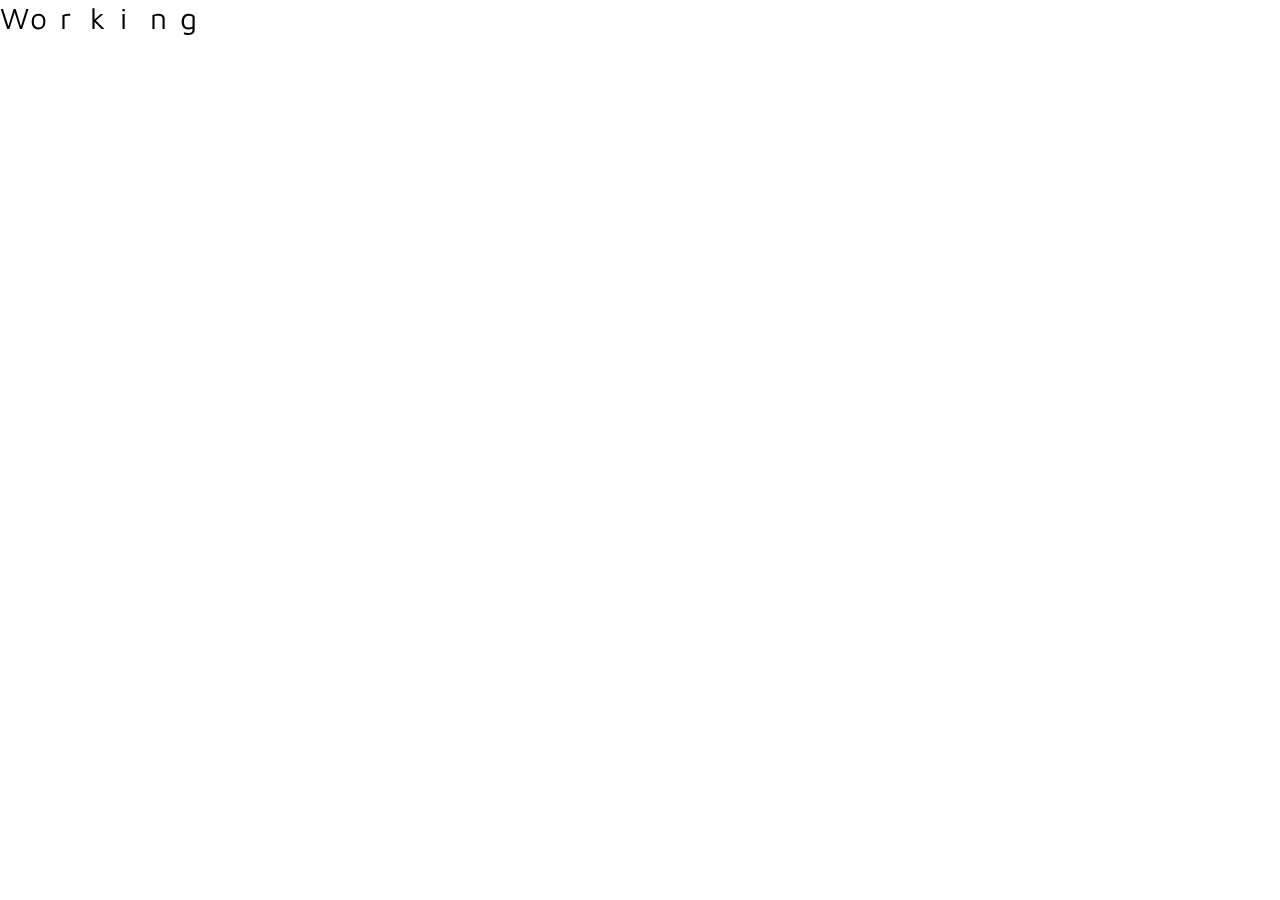
==== commit 31ae4d55: "Fixed weird touch actions on mobile" ====
--- a/Puns.Blazor/wwwroot/index.html
+++ b/Puns.Blazor/wwwroot/index.html
@@ -9,6 +9,13 @@
     <link href="https://fonts.googleapis.com/css?family=Roboto:300,400,500,700&display=swap" rel="stylesheet" />
     <link href="_content/MudBlazor/MudBlazor.min.css?v=5.1.0" rel="stylesheet" />
 
+    <style>
+        body {
+            touch-action: manipulation;
+            overscroll-behavior-x: none;
+            overscroll-behavior-y: none;
+        }
+    </style>
 </head>
 
 <body>
